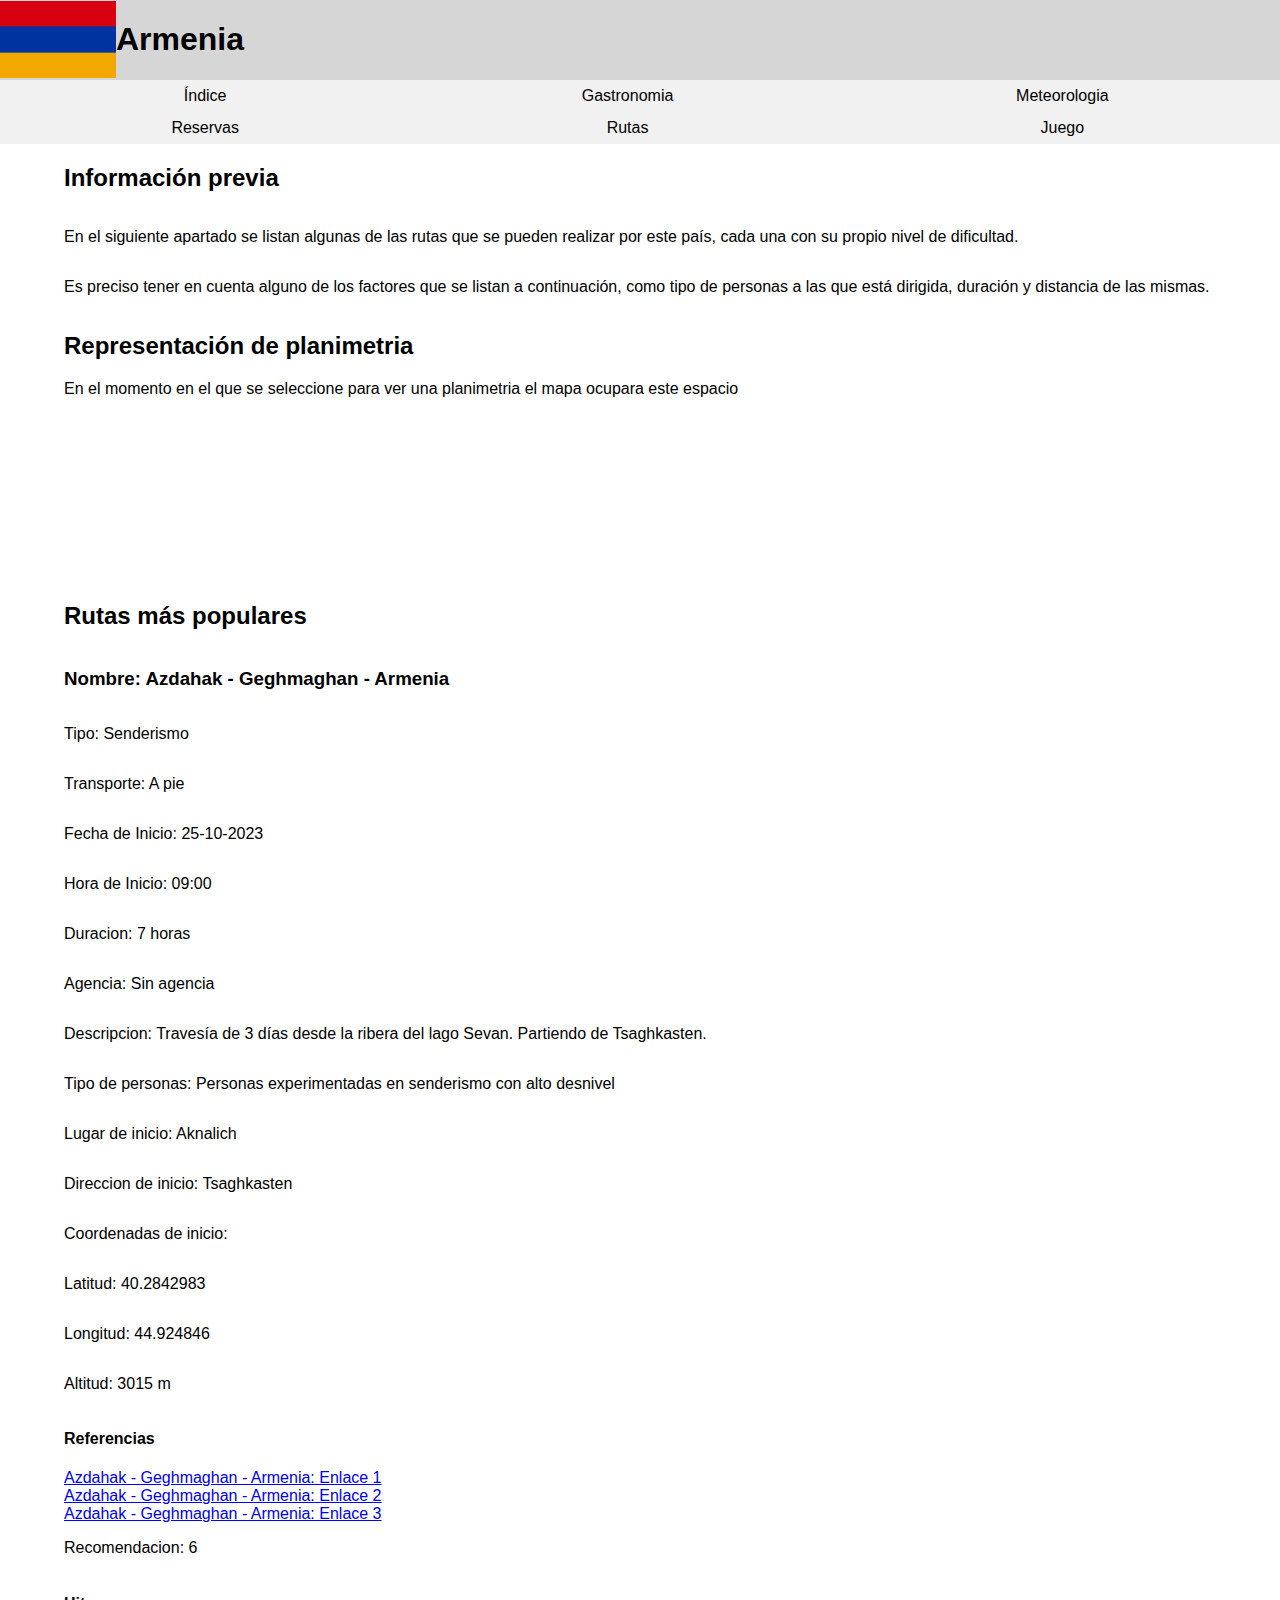
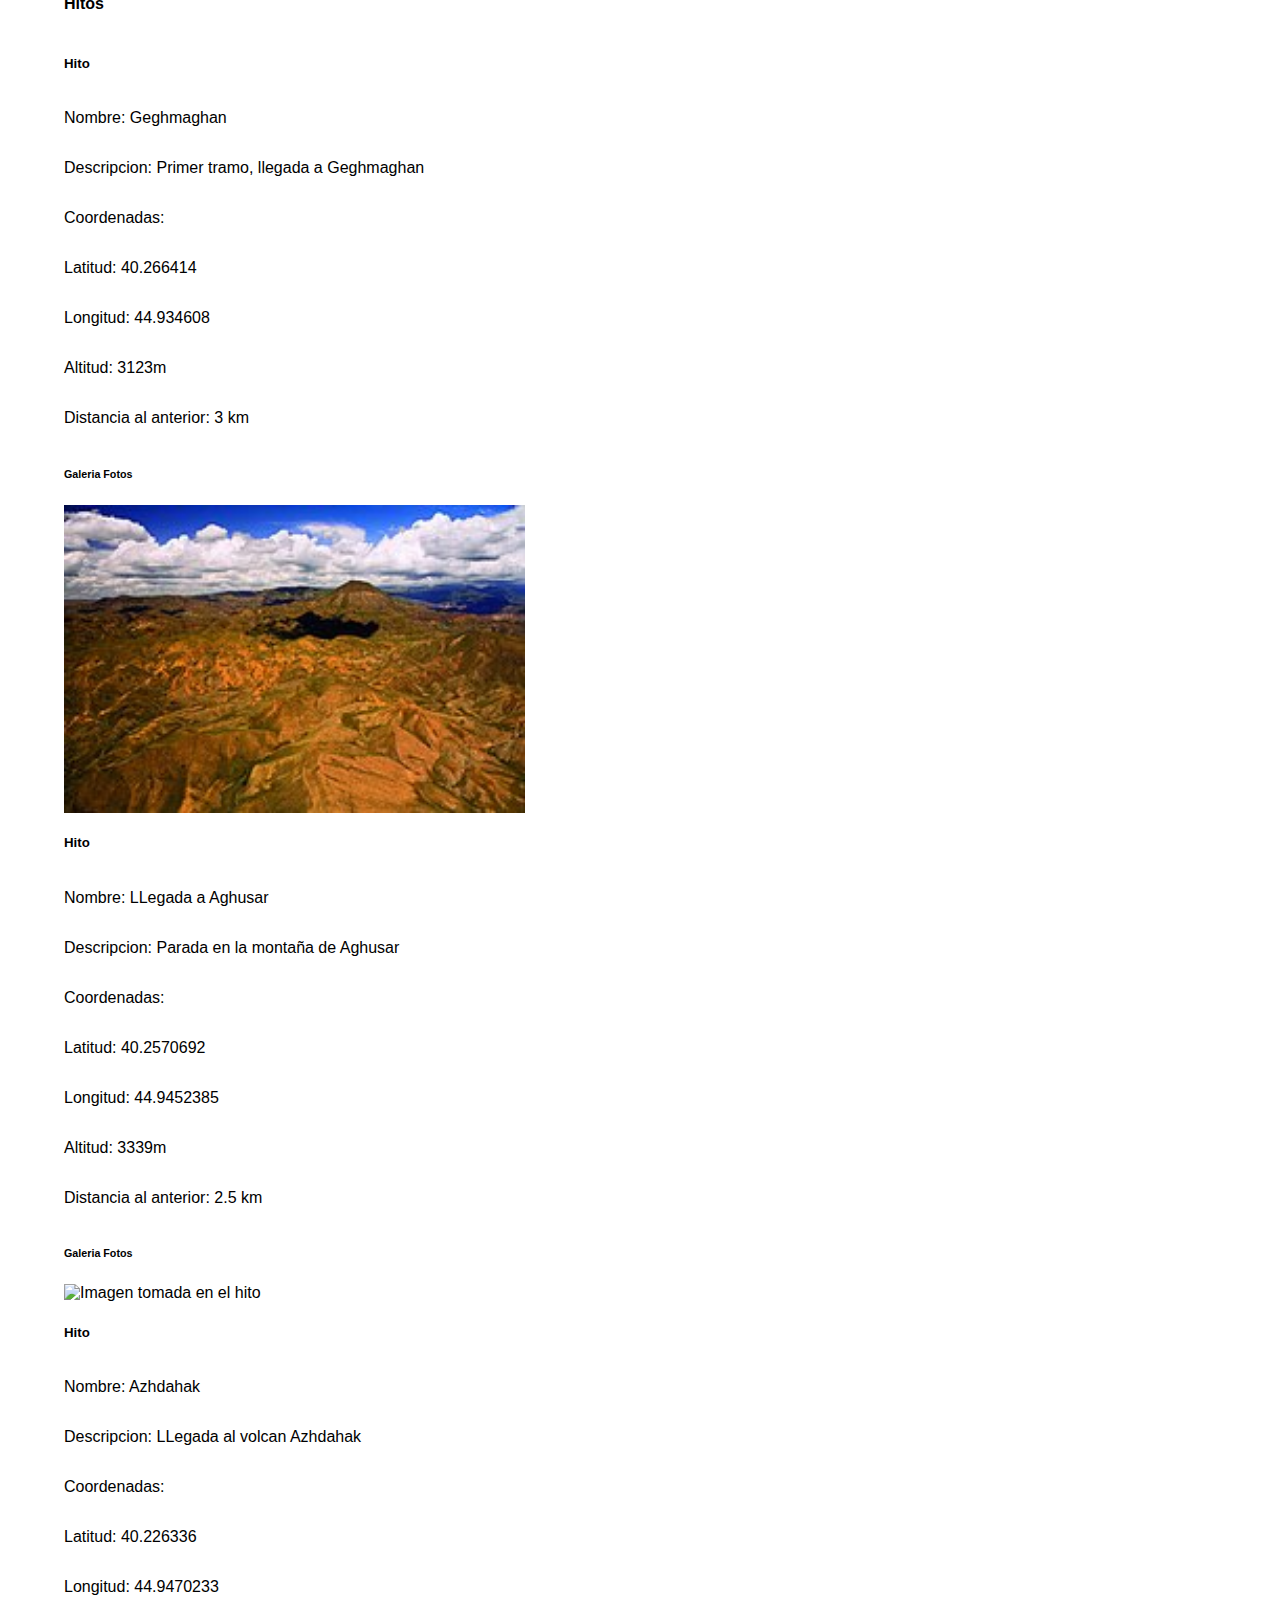
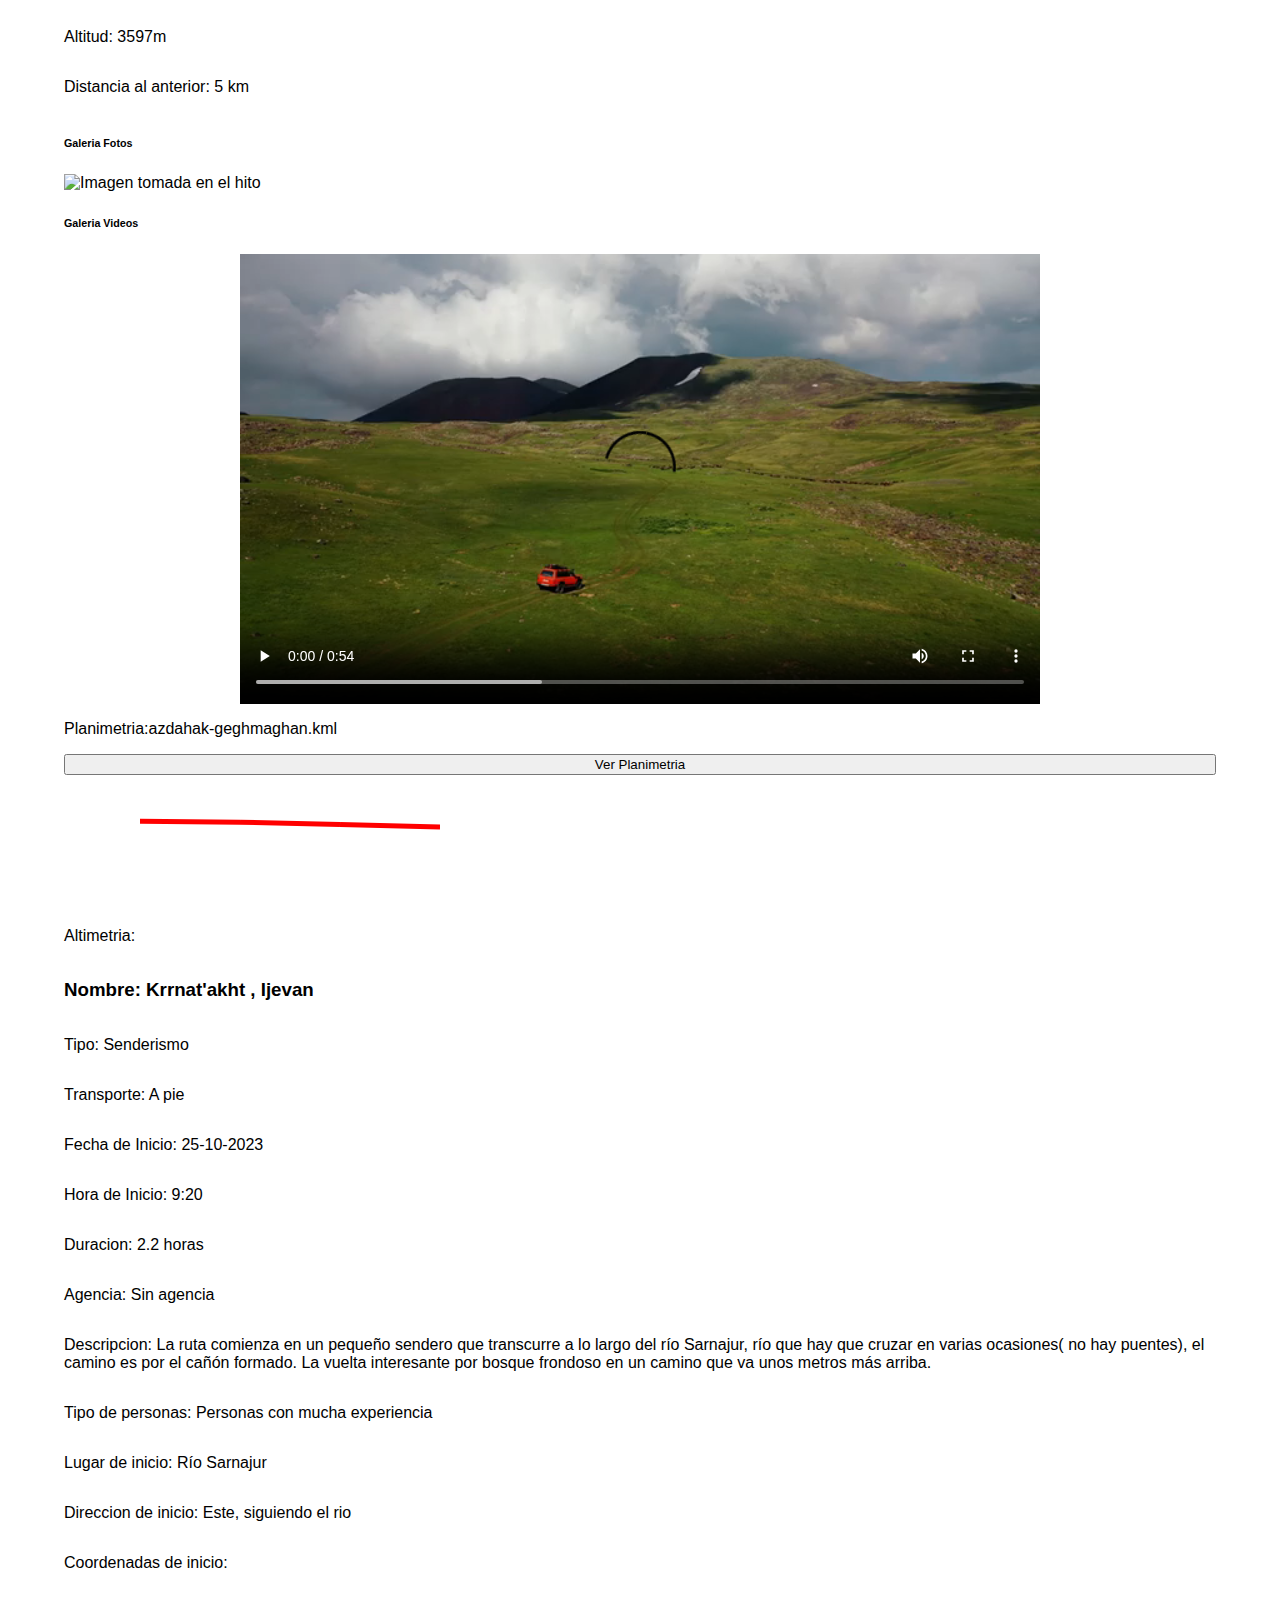
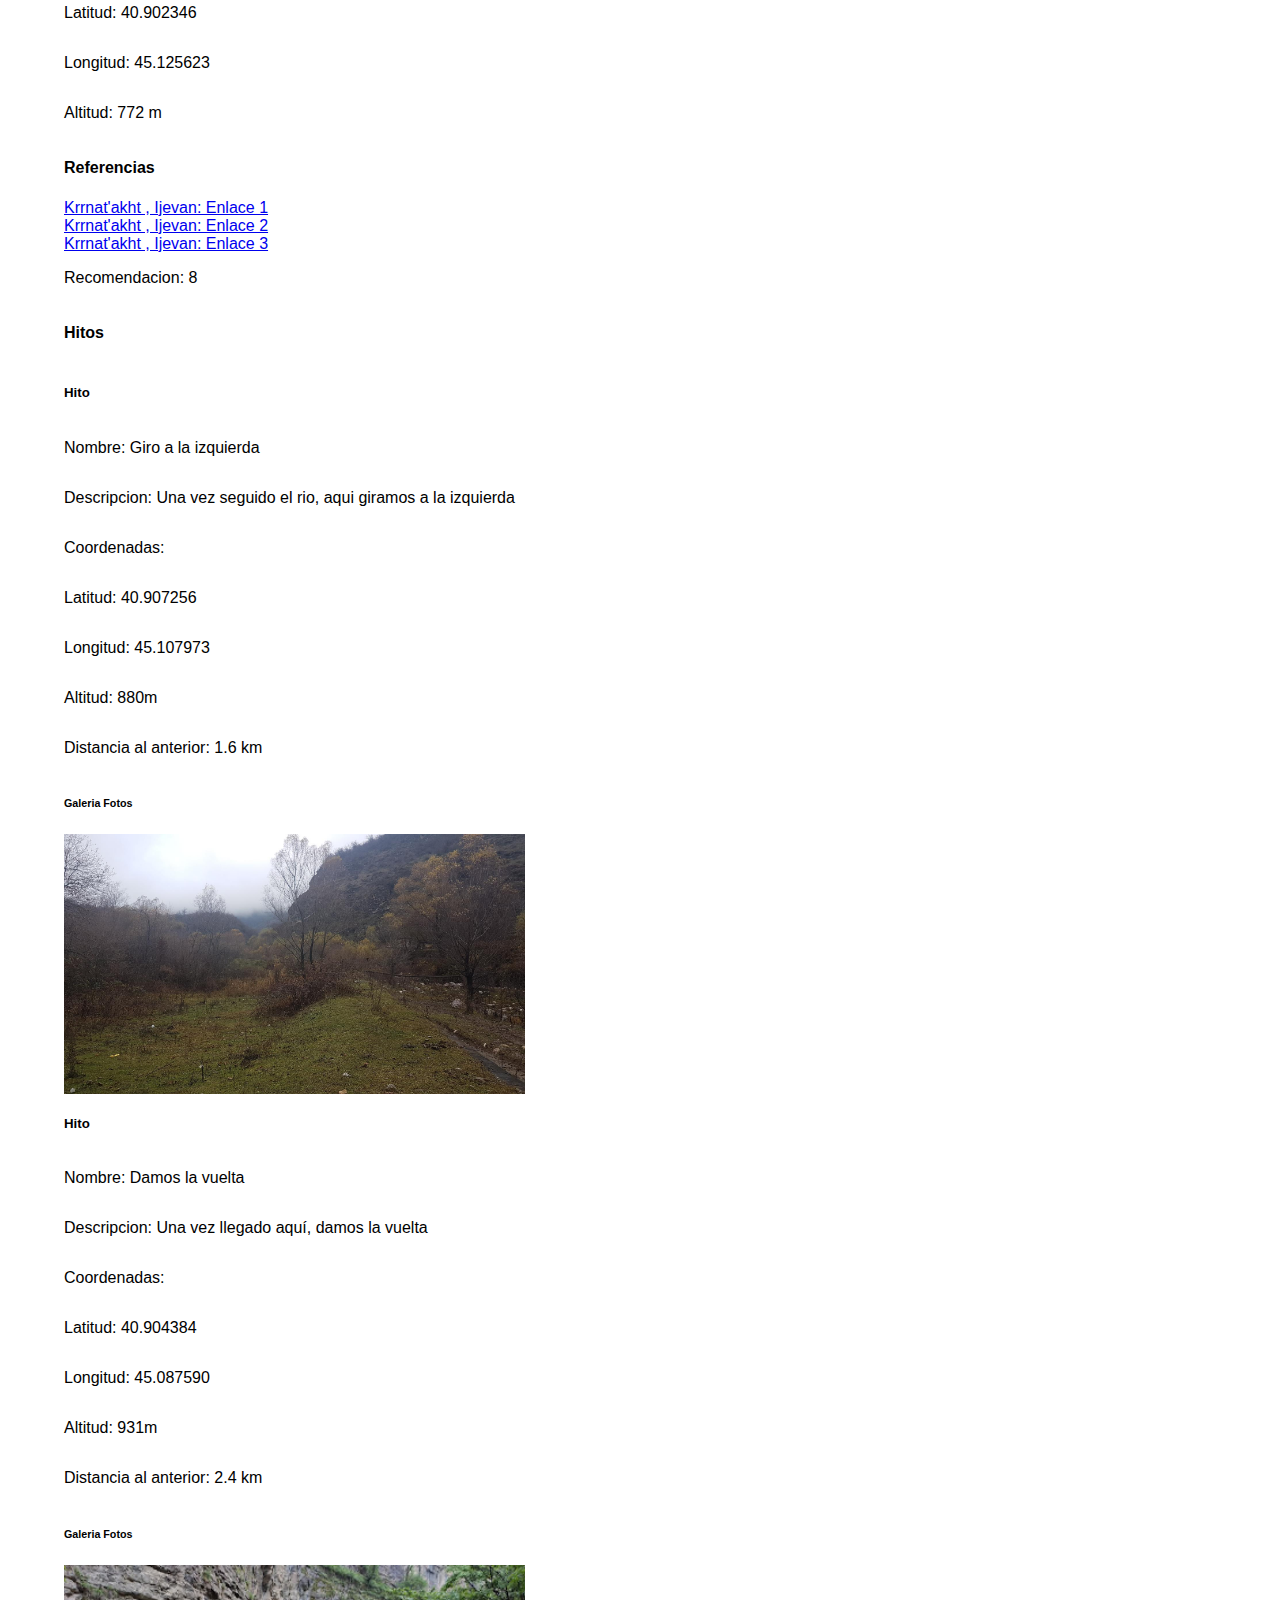
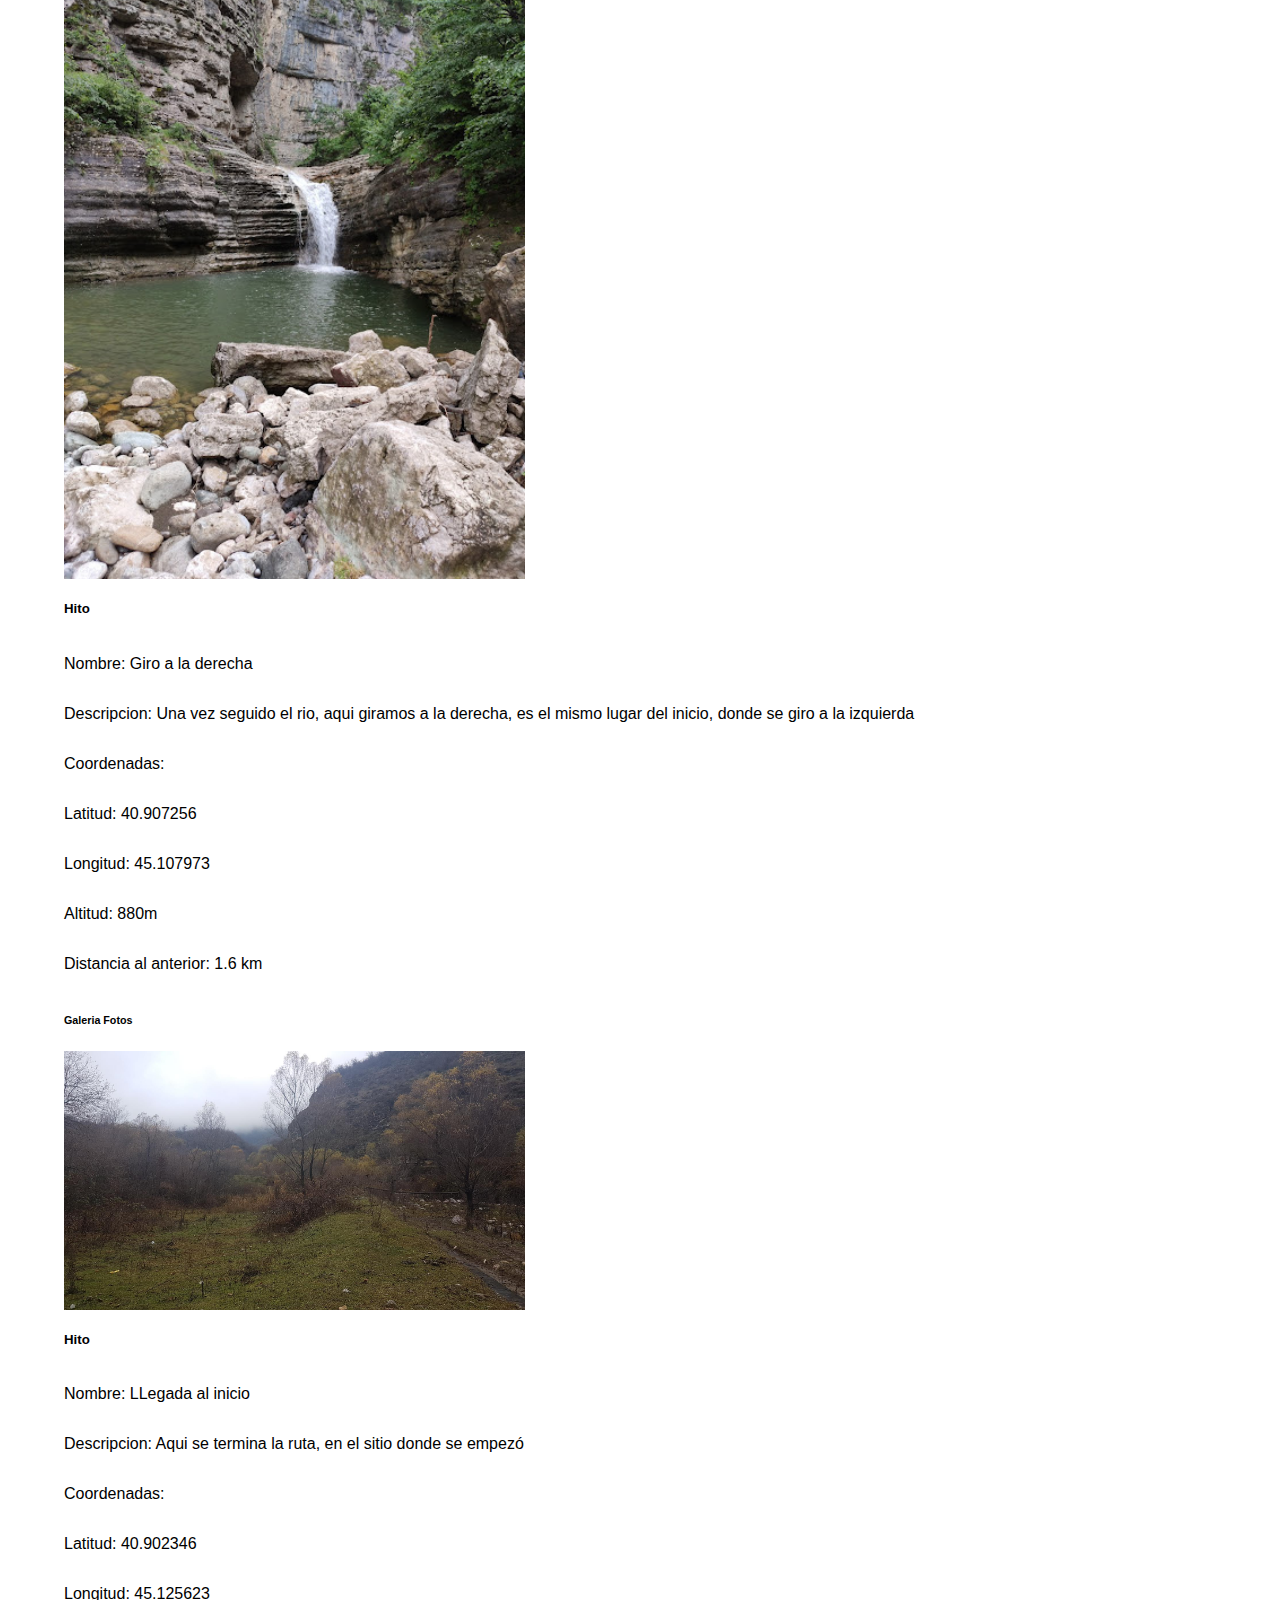
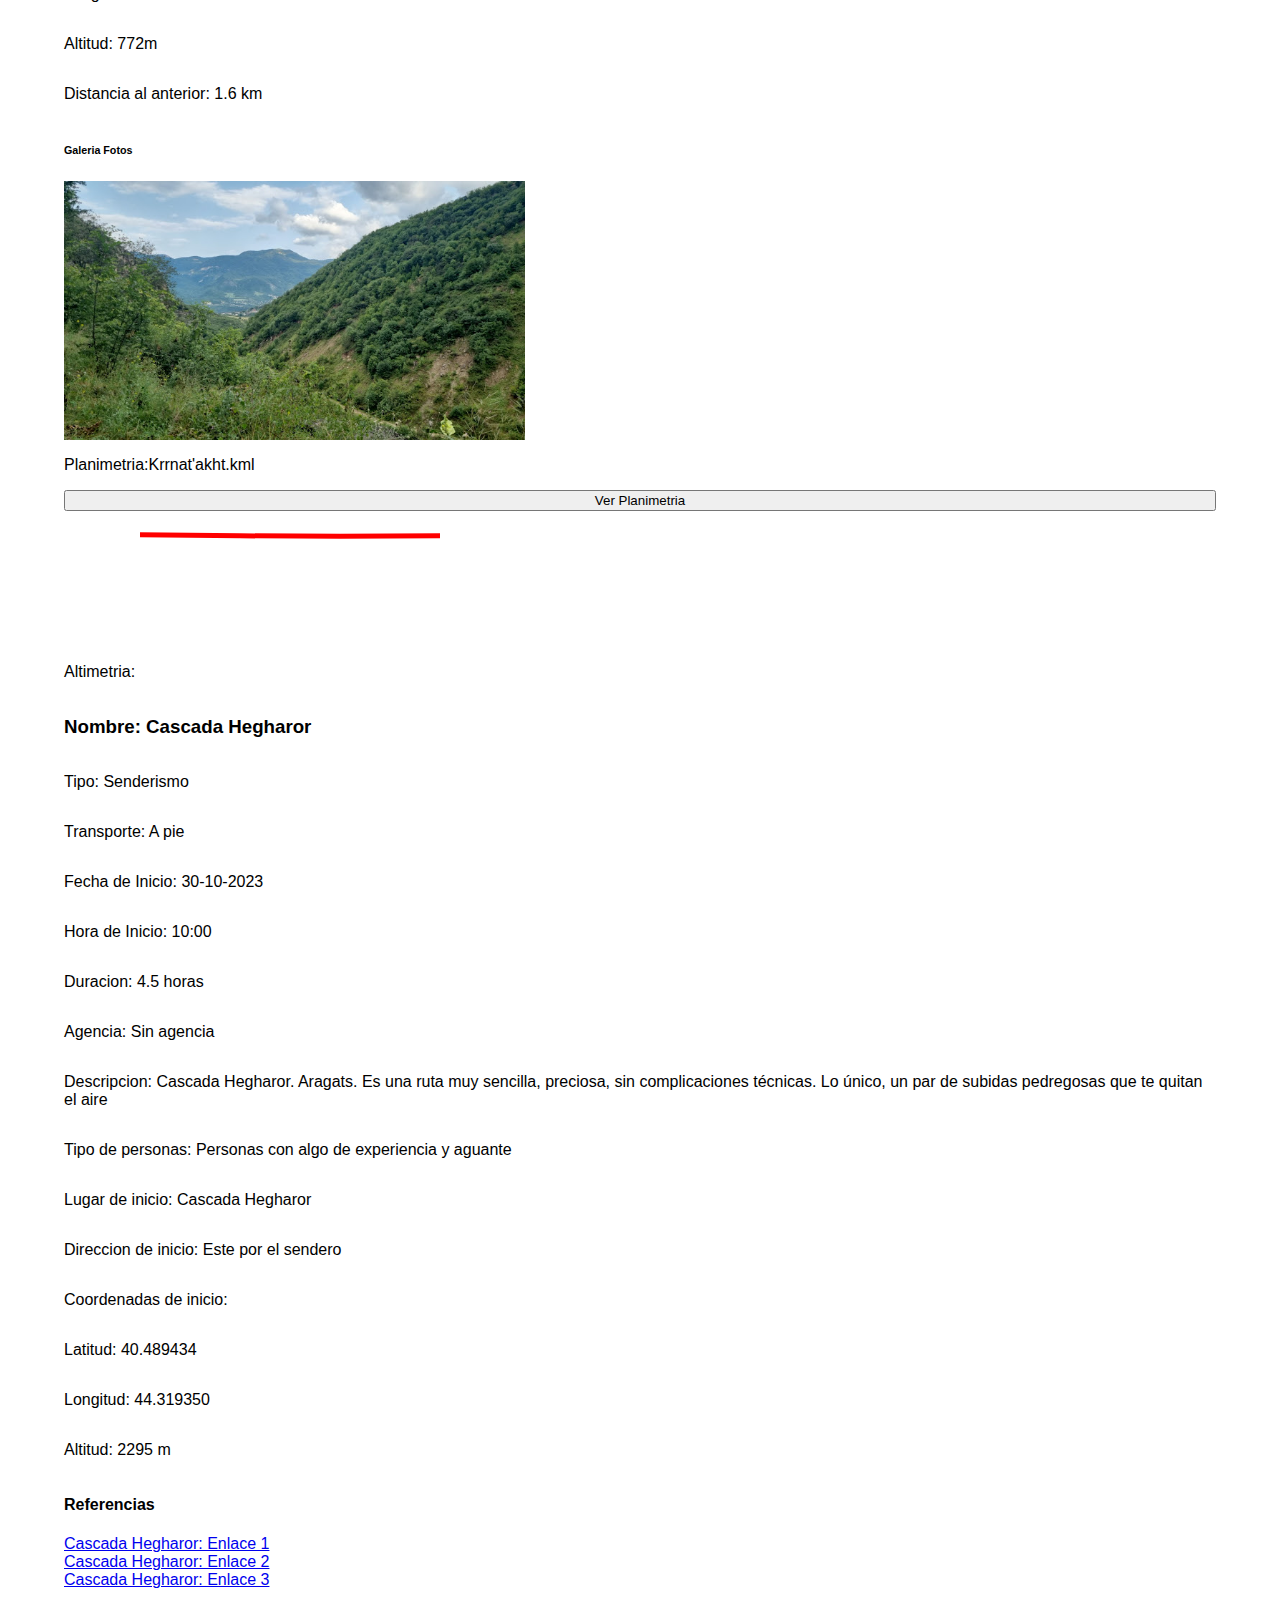
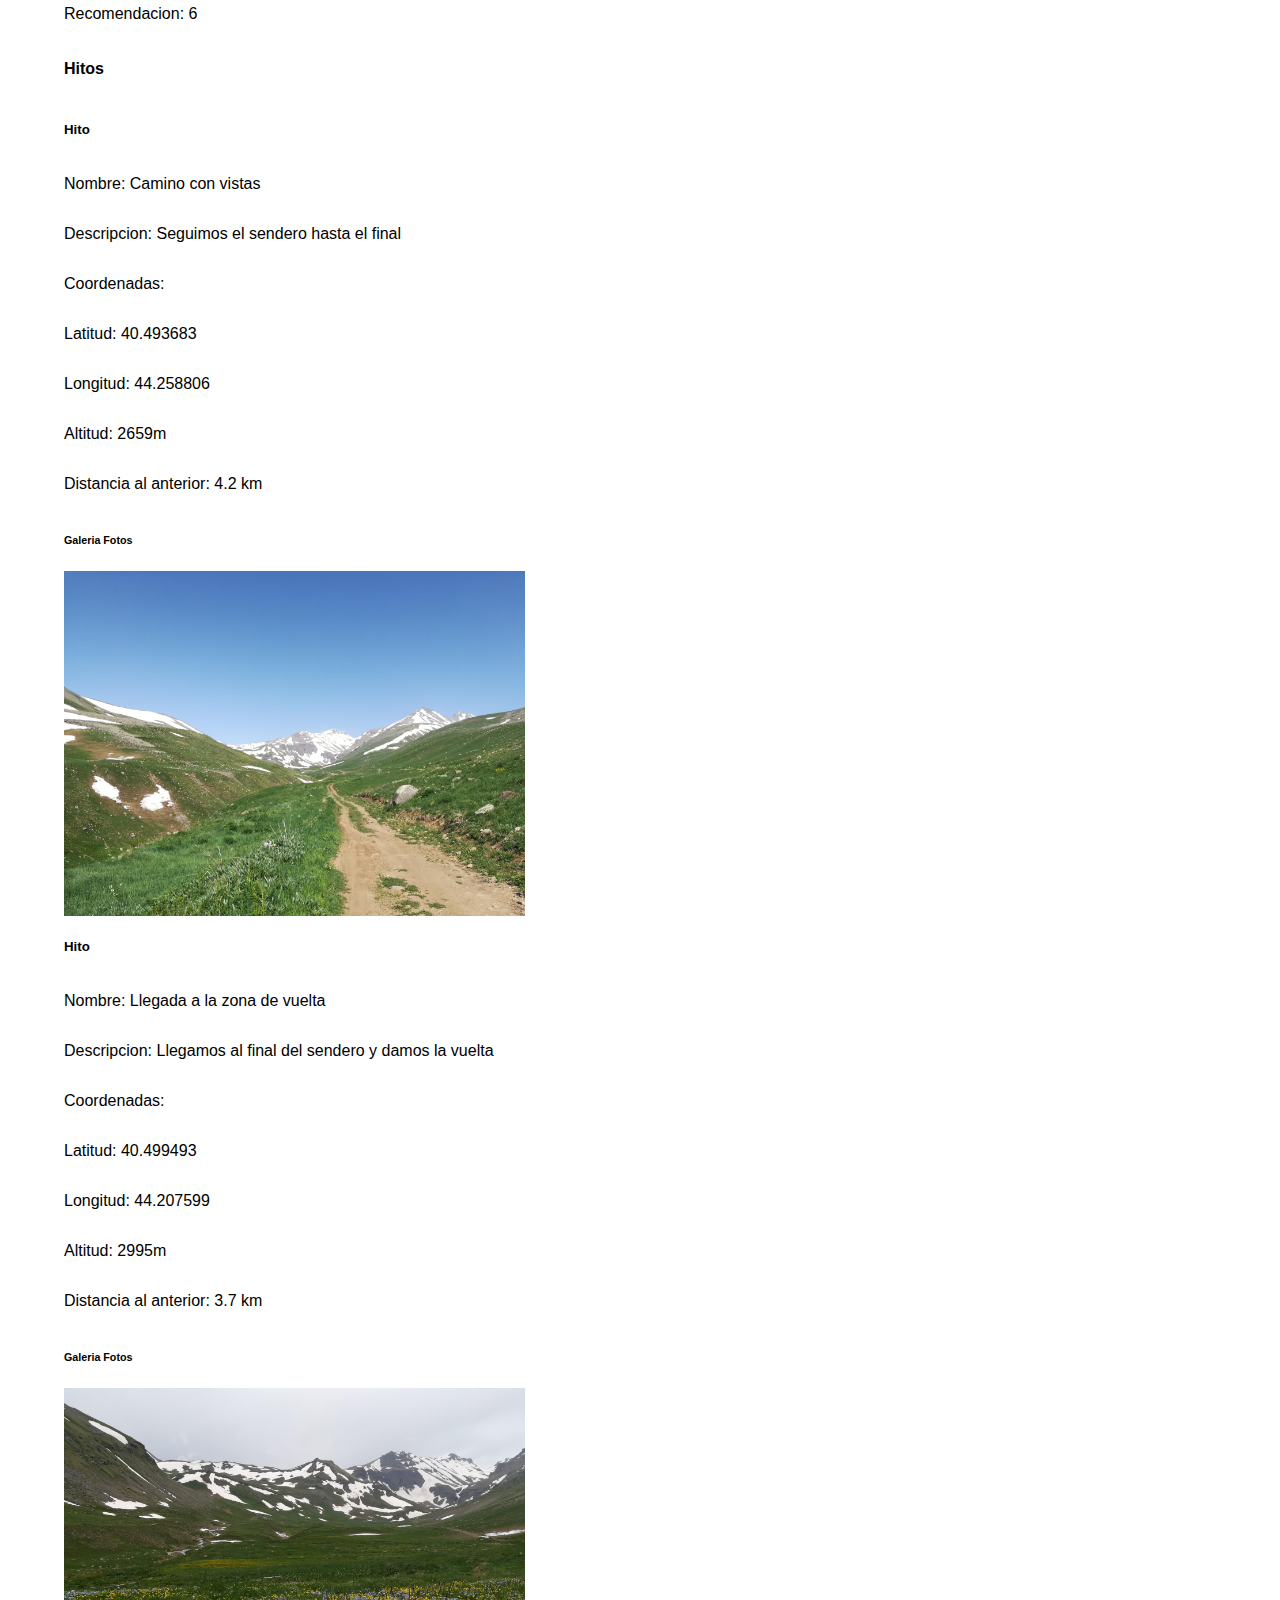
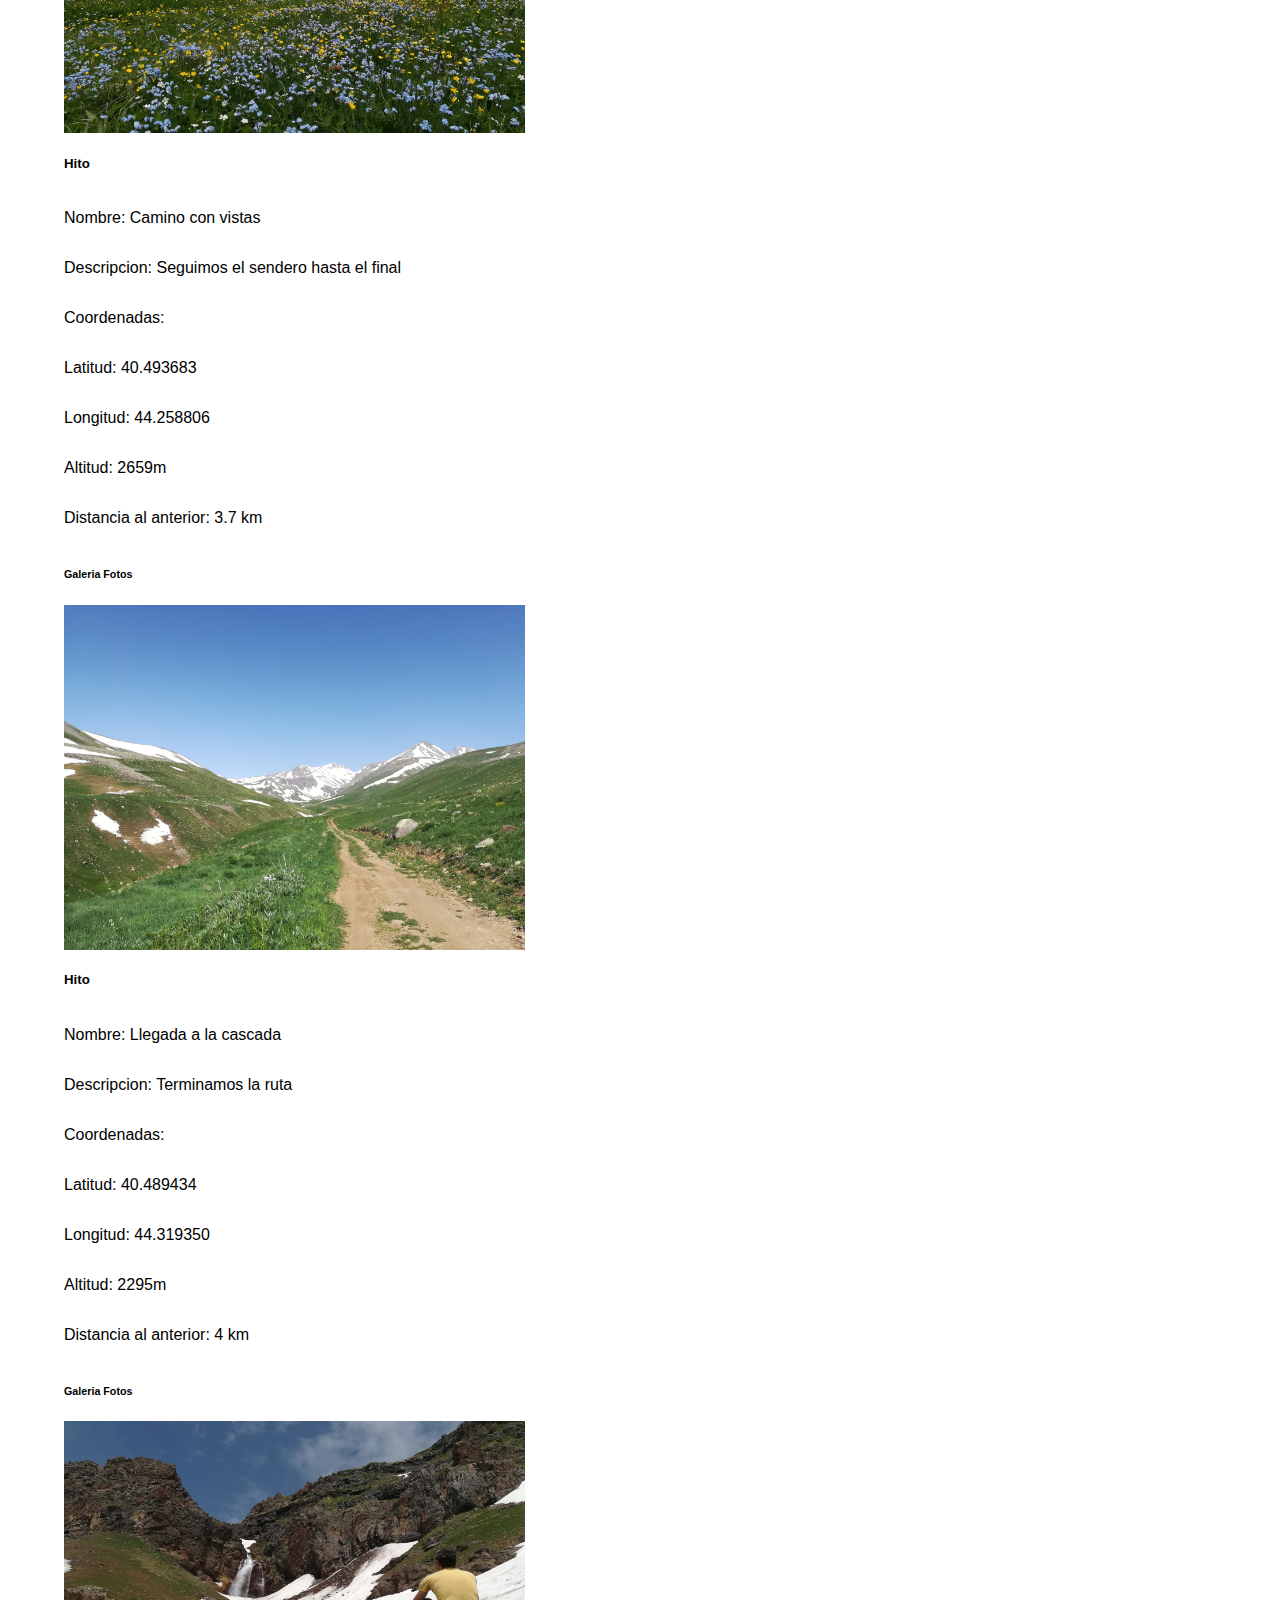
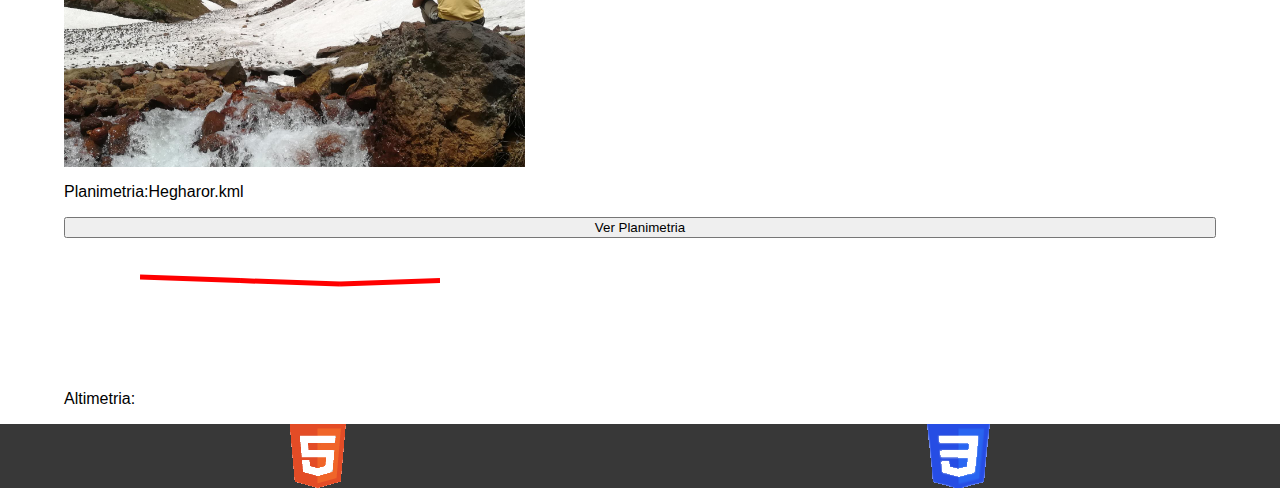
==== rutas.html @ 6aba6c4f "Add files via upload" ====
<!DOCTYPE html>
<html lang="es">
  <head>
    <!-- Datos que describen el documento -->
    <meta charset="UTF-8" />

    <!-- Definir el autor del fichero html -->
    <meta name="author" content="Alexander López Méndez" />

    <!-- Definir la descripción del fichero html -->
    <meta
      name="description"
      content="Documento con información sobre rutas de senderismo en Armenia"
    />

    <!-- Definir las palabras claves -->
    <meta name="keywords" content="pais,armenia,ruta,senderismo,viaje" />

    <!-- Definir la ventana grafica-->
    <meta name="viewport" content="width=device-width, initial-scale=1.0" />

    <link rel="stylesheet" href="estilo/estilo.css" />
    <link rel="stylesheet" href="estilo/layout.css" />

    <script src="https://ajax.googleapis.com/ajax/libs/jquery/3.6.0/jquery.min.js"></script>
    <script src="js/conversionXML.js"></script>
    <title>Armenia</title>
  </head>

  <body>
    <header>
      <img
        src="multimedia/imagenes/bandera-armenia.jpg"
        alt="Bandera de Armenia"
      />
      <h1>Armenia</h1>
    </header>
    <nav>
      <a href="index.html" accesskey="i" tabindex="0">Índice</a>
      <a href="gastronomia.html" accesskey="g" tabindex="1">Gastronomia</a>
      <a href="meteorologia.html" accesskey="m" tabindex="2">Meteorologia</a>
      <a href="reservas.html" accesskey="r" tabindex="3">Reservas</a>
      <a href="rutas.html" accesskey="t" tabindex="4">Rutas</a>
      <a href="juego.html" accesskey="j" tabindex="5">Juego</a>
    </nav>

    <main>
      <!-- Datos con el contenido que aparece en el navegador -->
      <section>
        <h2>Información previa</h2>
        <p>
          En el siguiente apartado se listan algunas de las rutas que se pueden
          realizar por este país, cada una con su propio nivel de dificultad.
        </p>
        <p>
          Es preciso tener en cuenta alguno de los factores que se listan a
          continuación, como tipo de personas a las que está dirigida, duración
          y distancia de las mismas.
        </p>
      </section>
      <article>
        <h2>Representación de planimetria</h2>
        <p>
          En el momento en el que se seleccione para ver una planimetria el mapa
          ocupara este espacio
        </p>
      </article>

      <section>
        <h2>Rutas más populares</h2>
      </section>
    </main>
    </main>

    <footer>
      <img src="multimedia/imagenes/HTML5.png" alt="HTML5 válido!" />
      <img src="multimedia/imagenes/CSS3.png" alt="CSS3 válido!" />
    </footer>
    <script
    async
    defer
    src="https://maps.googleapis.com/maps/api/js?key=AIzaSyB5y_M4BEjSZDURwuM3HBYf9GMa4aOlW8o"
  ></script>
  </body>
</html>
---- estilo/estilo.css ----
/**********************************
 Alexander López Méndez - UO266499
**********************************/

/* Especificidad: 0 0 1 */
body {
  font-family: Tahoma, sans-serif;
  font-size: 1rem;
  color: #000000;
  margin: 0%;
  background-color: #fff;
}

/* Especificidad: 0 0 1 */
article {
  height: 30vh;
  width: 100%;
}

/* Especificidad: 0 0 1 */
main {
  margin: 0% 5%;
}

/* Especificidad: 0 0 2 */
section img {
  width: 40%;
}

/* Especificidad: 0 0 1 */
header {
  background-color: #d6d6d6;
}

/* Especificidad: 0 0 2 */
nav a {
  text-decoration: none;
  /* Para cambiar el color de enlace a negro en vez de azul*/
  color: #000000;
}

/* Especificidad: 0 0 1 */
nav {
  background-color: #f1f1f1;
}

/* Especificidad: 0 0 1 */
footer {
  background-color: #383838;
  color: #fff;
}

/* Especificidad: 0 0 1 */
table {
  width: fit-content;
  justify-self: center;
}

/* Especificidad: 0 0 1, 0 0 1 */
td,
th {
  border: 0.0625em solid #dddddd;
}

/* Especificidad: 0 0 1 */
video {
  height: 50vh;
}
---- estilo/layout.css ----
/**********************************
 Alexander López Méndez - UO266499
**********************************/

/* Especificidad: 0 0 1 */
main {
  display: grid;
}

/* Especificidad: 0 0 1 */
header {
  display: flex;
  align-items: center;
}

/* Especificidad: 0 0 1 */
nav {
  display: grid;
  grid-template-columns: auto auto auto;
  place-items: center;
  height: 4rem;
}

/* Especificidad: 0 0 1 */
section {
  display: grid;
  max-width: 100%;
}

/* Especificidad: 0 0 1 */
video {
  justify-self: center;
  max-width: 80%;
}

/* Especificidad: 0 0 1 */
audio {
  justify-self: center;
  max-width: 80%;
}
/* Especificidad: 0 0 1 */
footer {
  display: grid;
  grid-auto-flow: column;
  place-items: center;
}
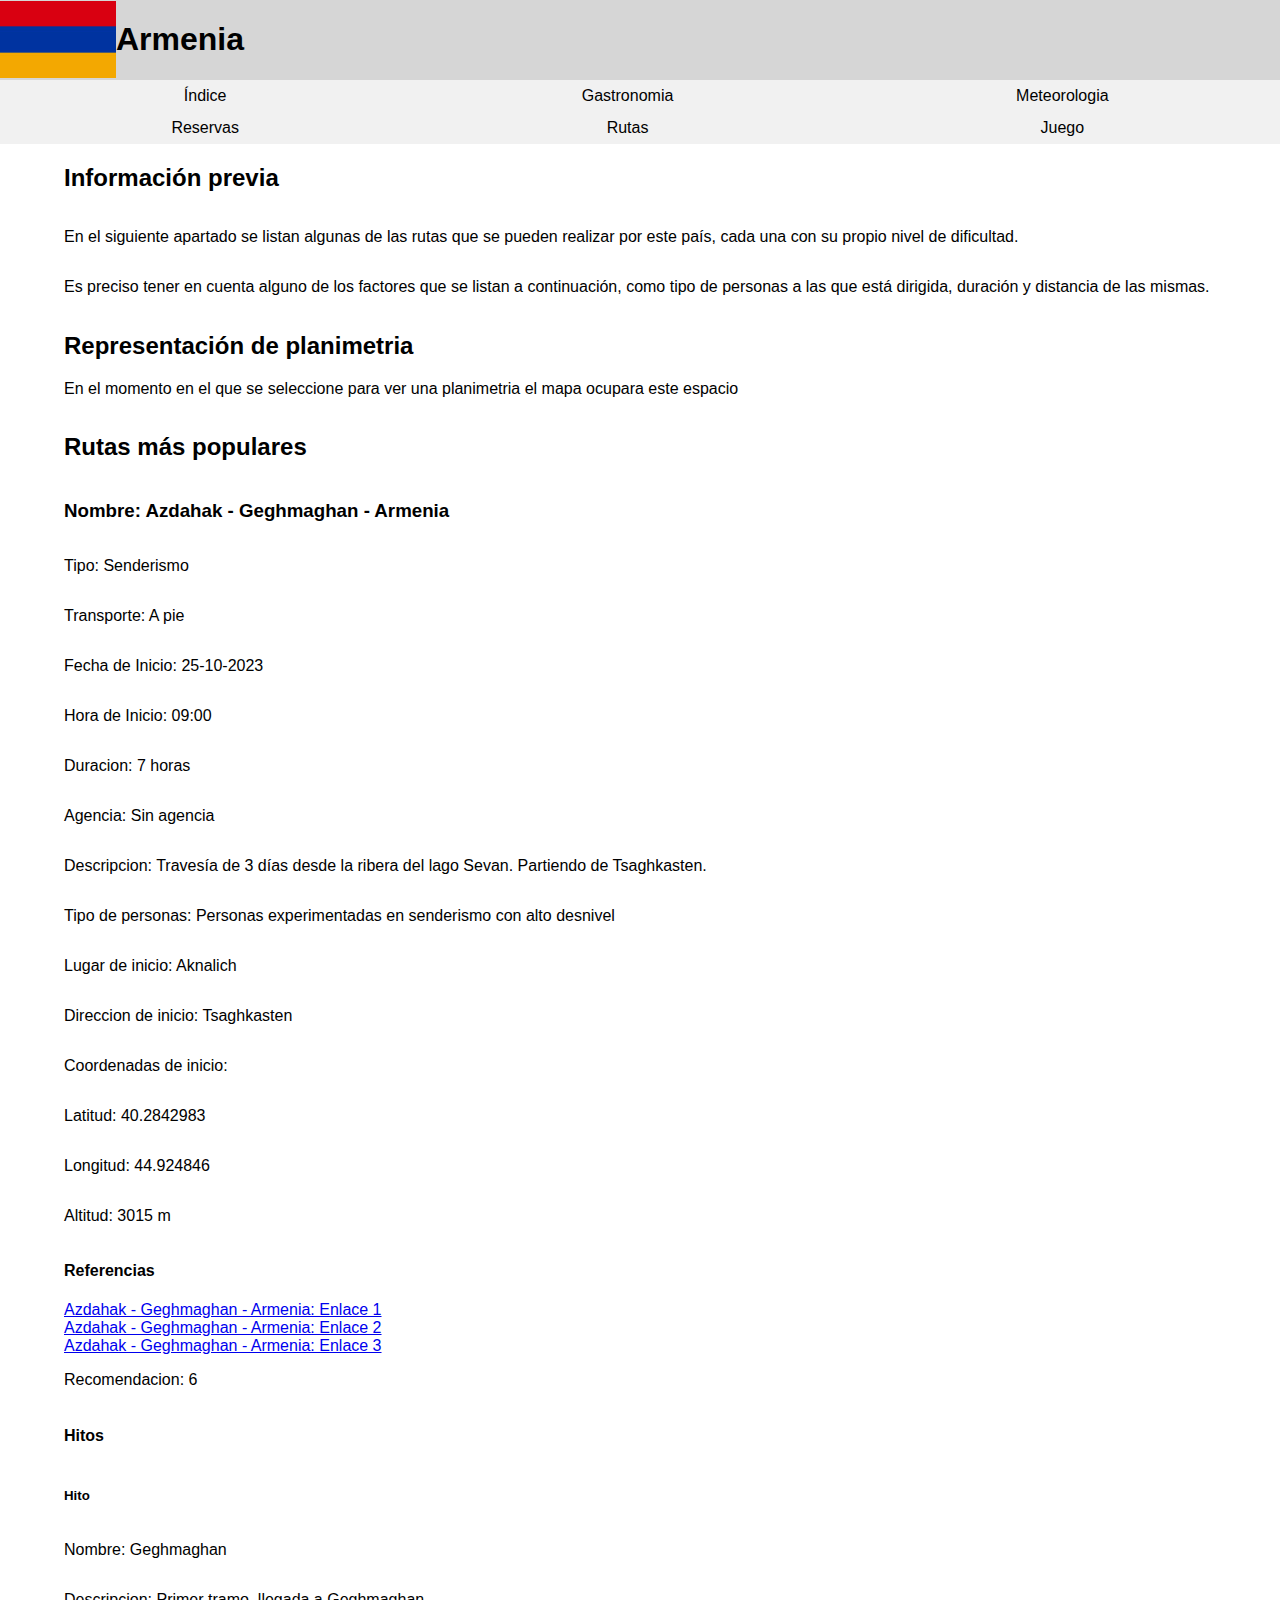
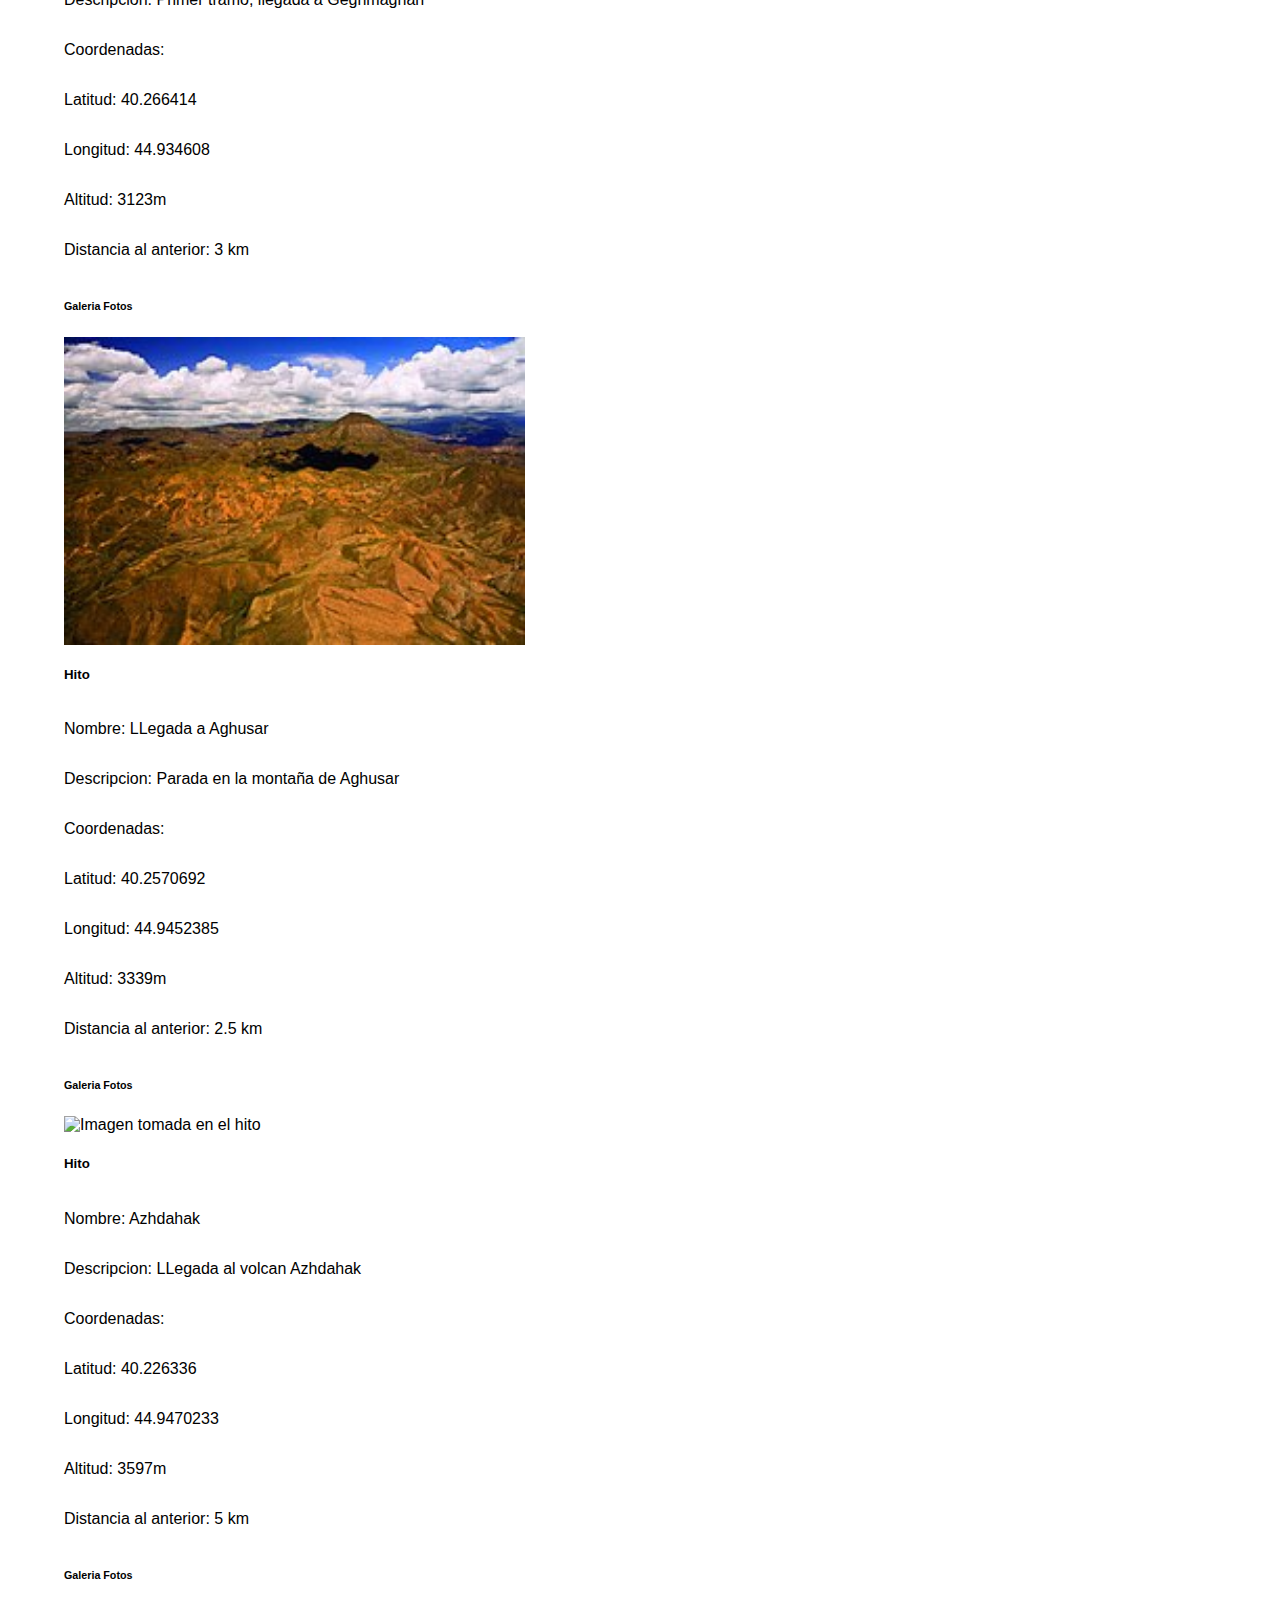
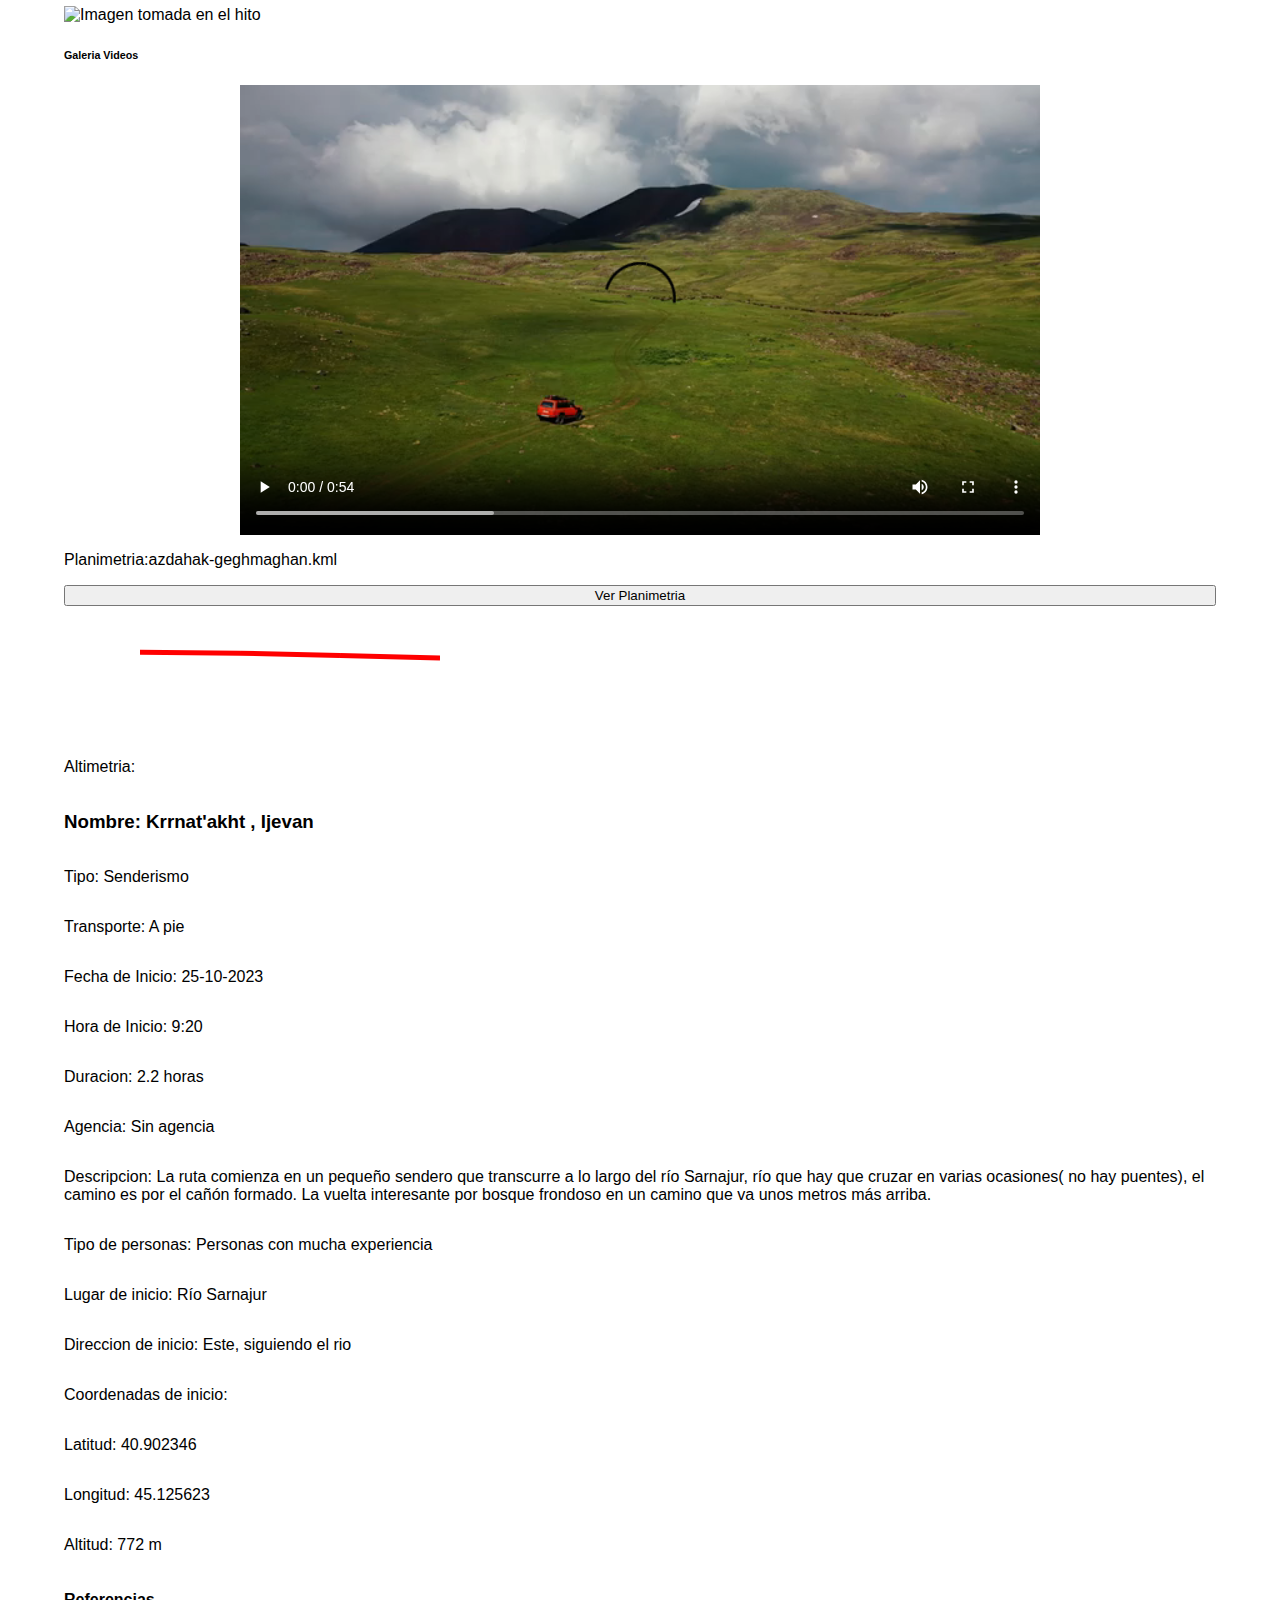
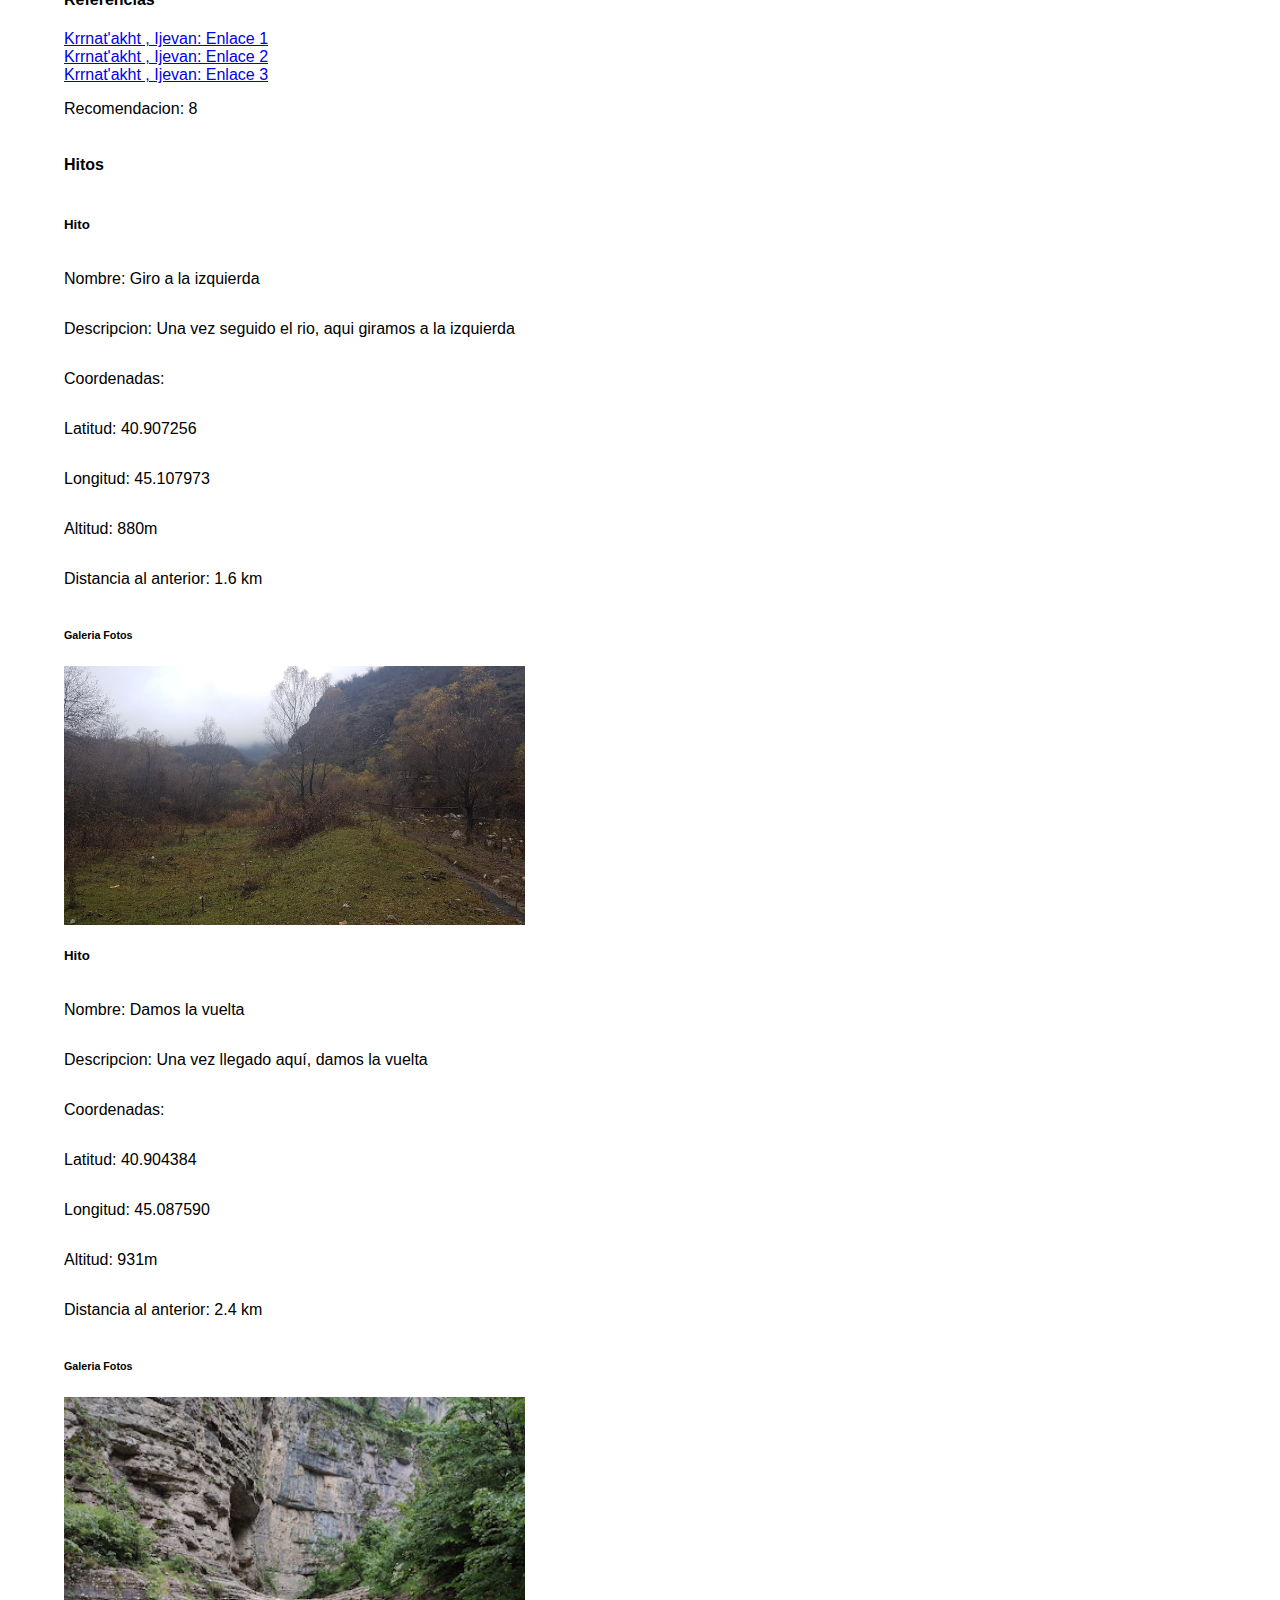
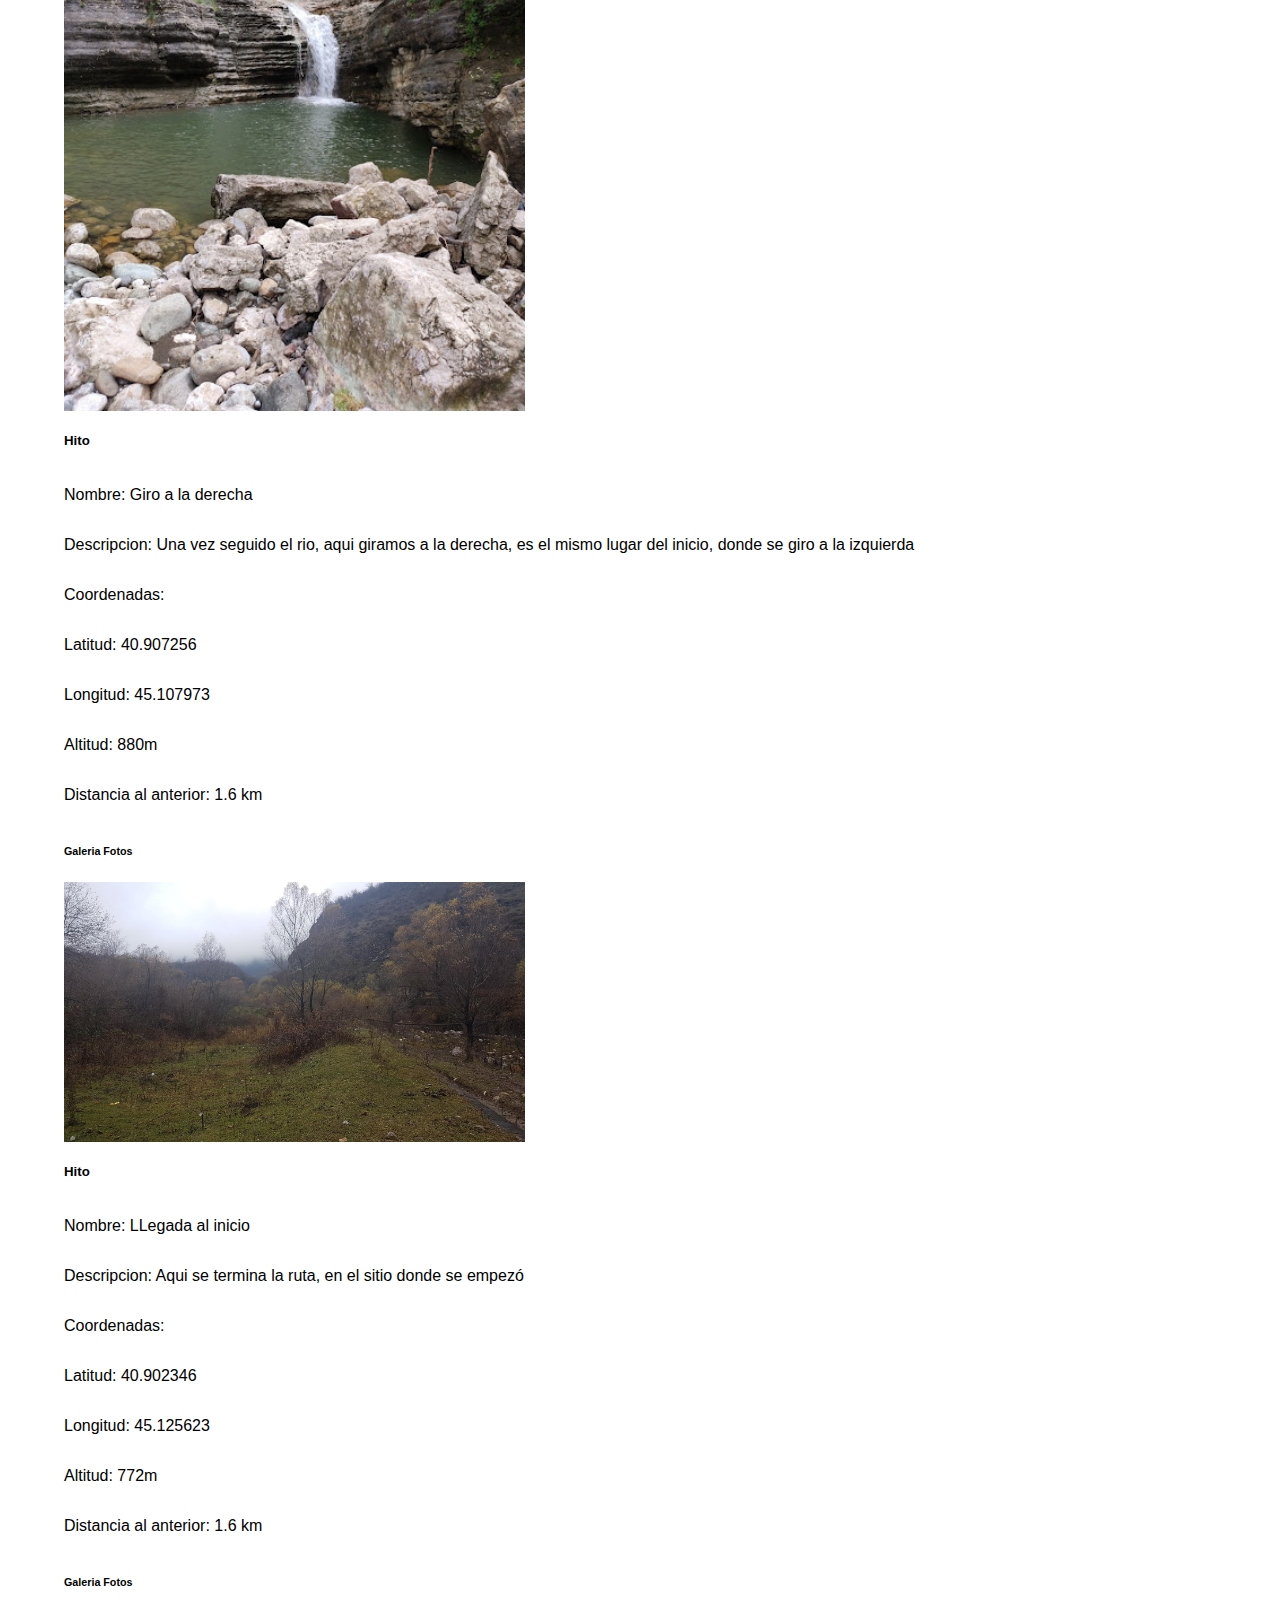
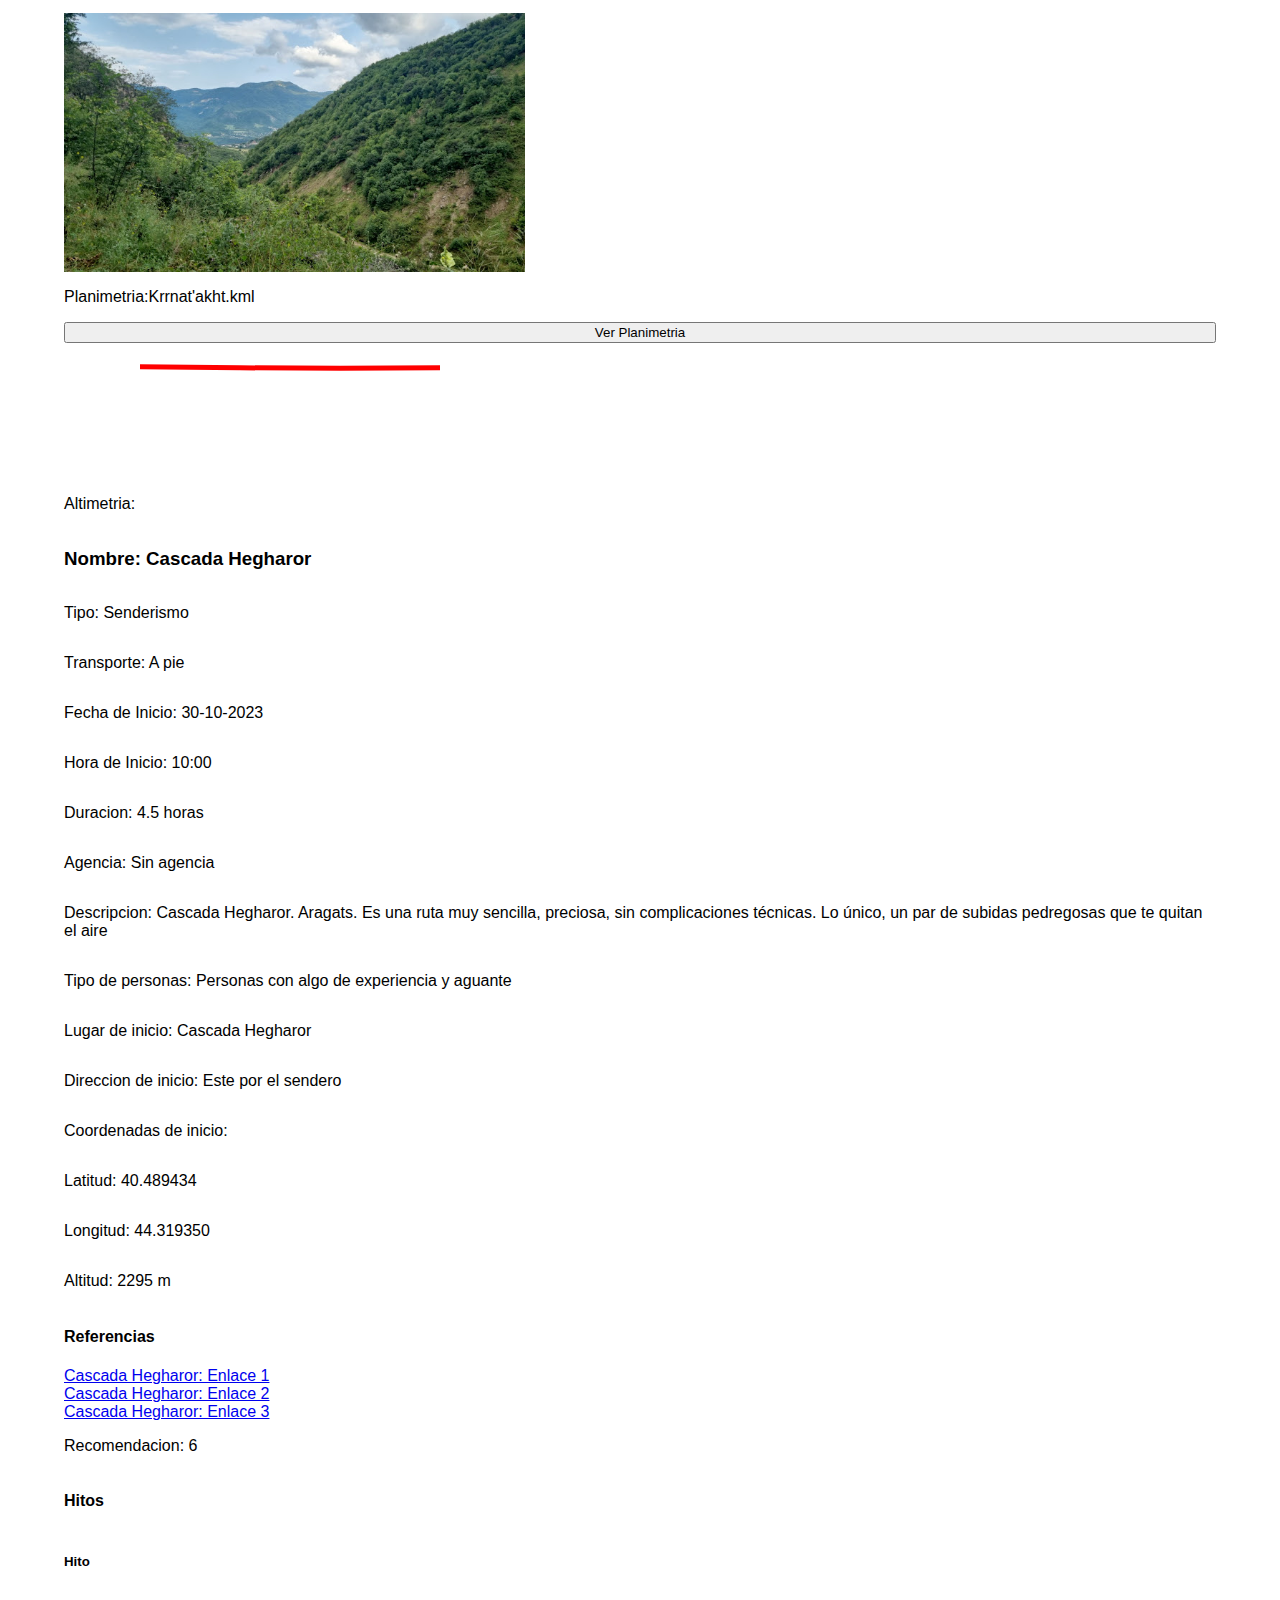
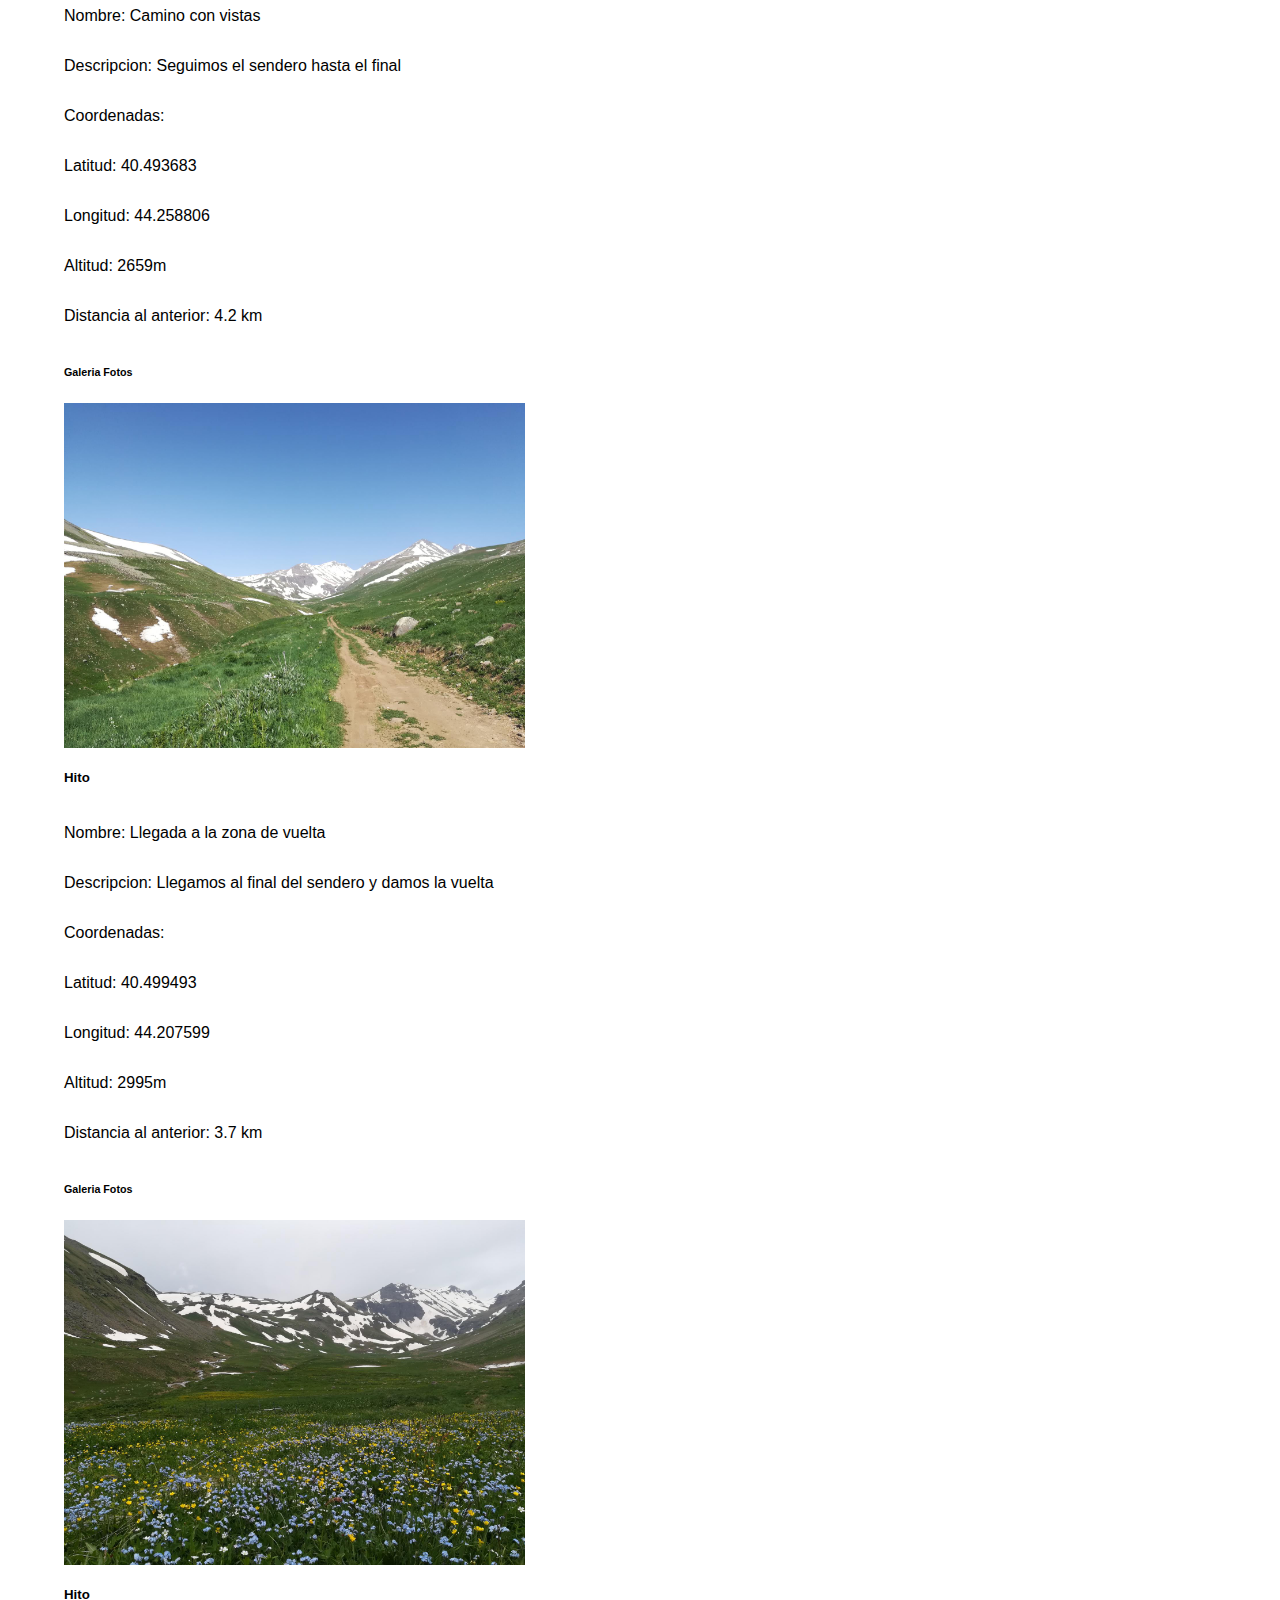
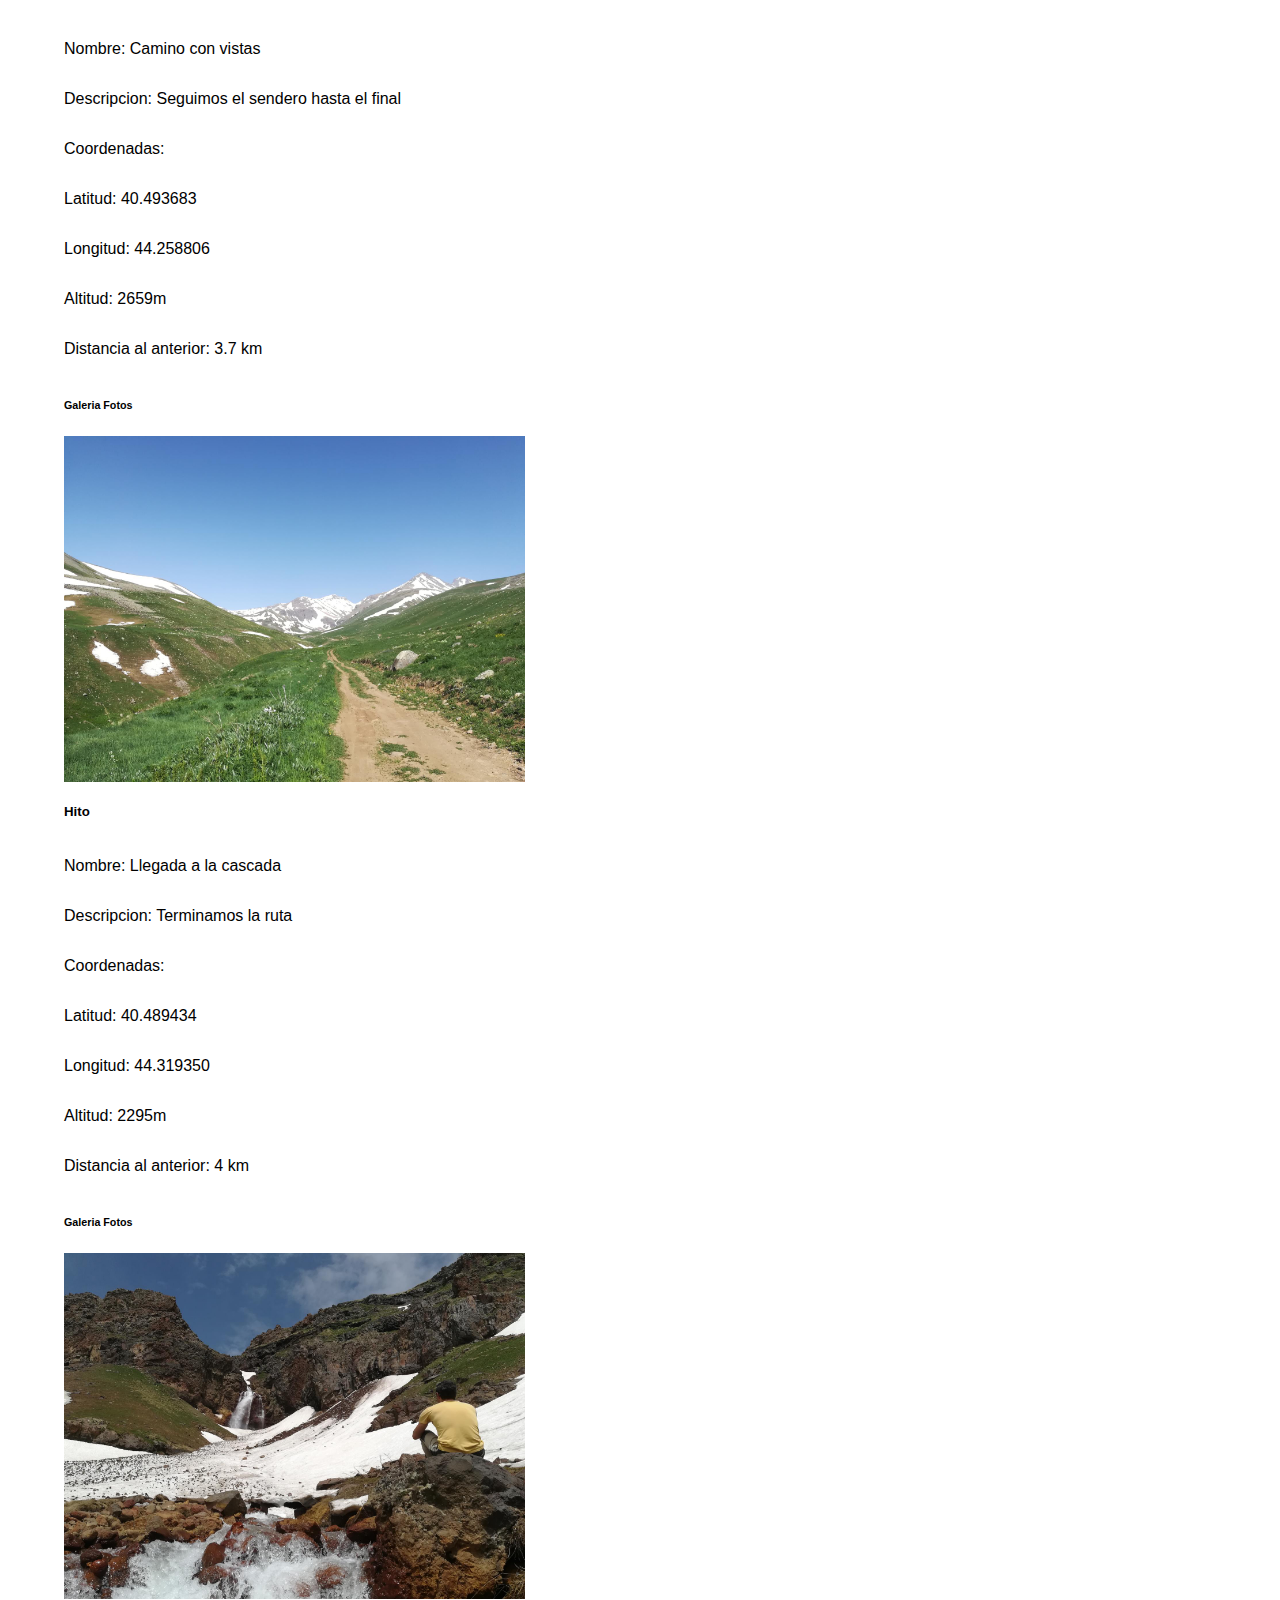
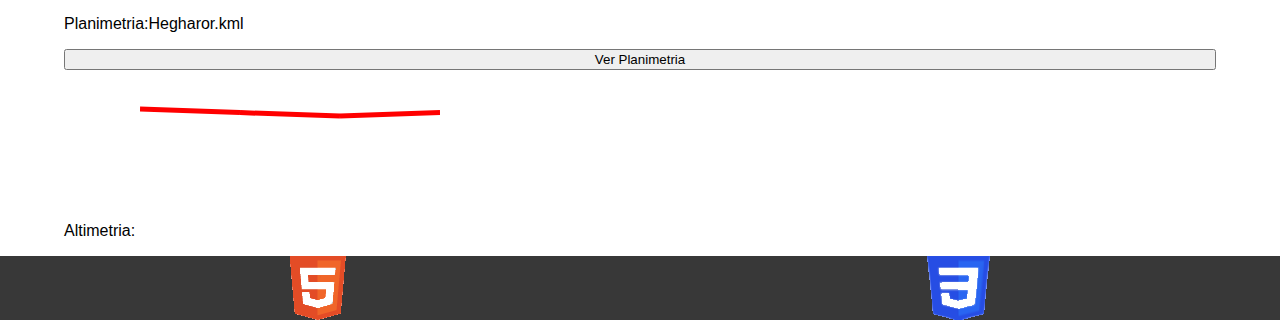
==== commit 8e054976: "Add files via upload" ====
--- a/rutas.html
+++ b/rutas.html
@@ -70,16 +70,15 @@
         <h2>Rutas más populares</h2>
       </section>
     </main>
-    </main>
 
     <footer>
       <img src="multimedia/imagenes/HTML5.png" alt="HTML5 válido!" />
       <img src="multimedia/imagenes/CSS3.png" alt="CSS3 válido!" />
     </footer>
     <script
-    async
-    defer
-    src="https://maps.googleapis.com/maps/api/js?key=AIzaSyB5y_M4BEjSZDURwuM3HBYf9GMa4aOlW8o"
-  ></script>
+      async
+      defer
+      src="https://maps.googleapis.com/maps/api/js?key=AIzaSyB5y_M4BEjSZDURwuM3HBYf9GMa4aOlW8o"
+    ></script>
   </body>
 </html>
--- a/estilo/estilo.css
+++ b/estilo/estilo.css
@@ -13,7 +13,6 @@
 
 /* Especificidad: 0 0 1 */
 article {
-  height: 30vh;
   width: 100%;
 }
 
